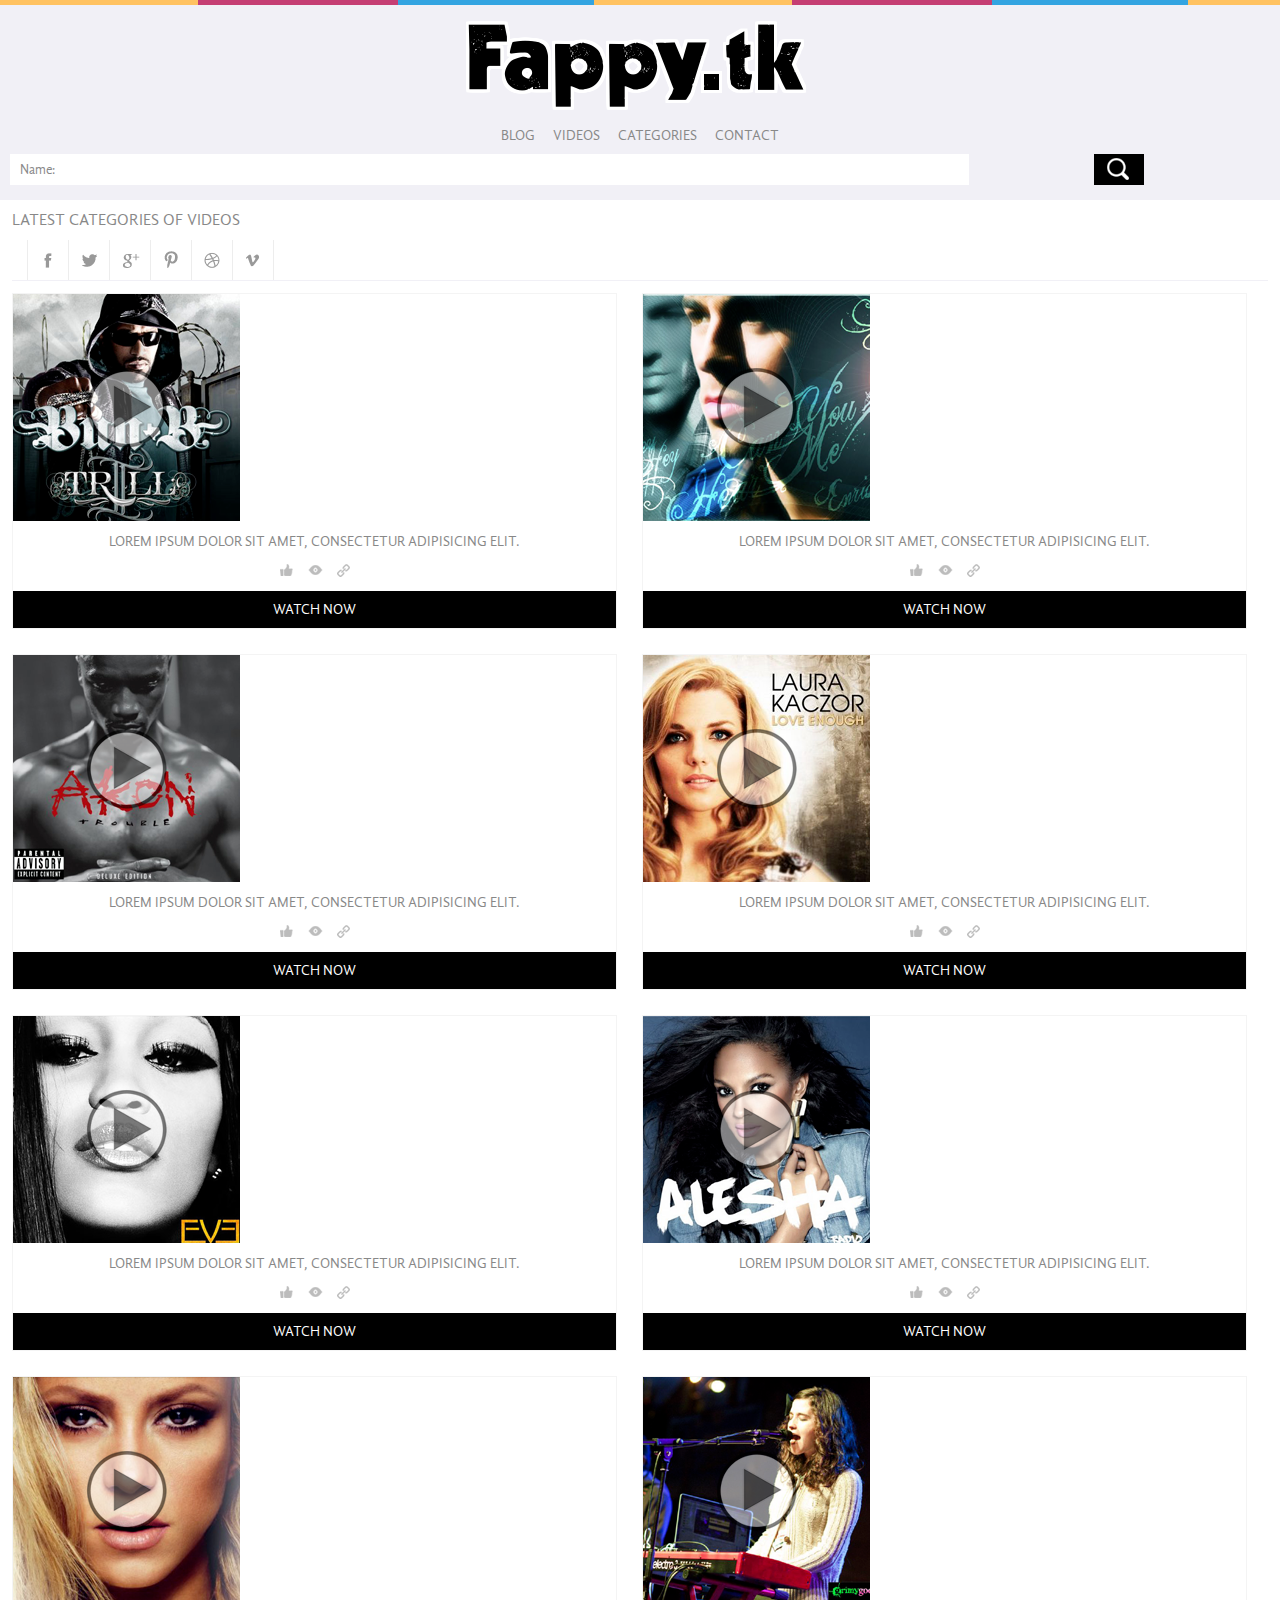
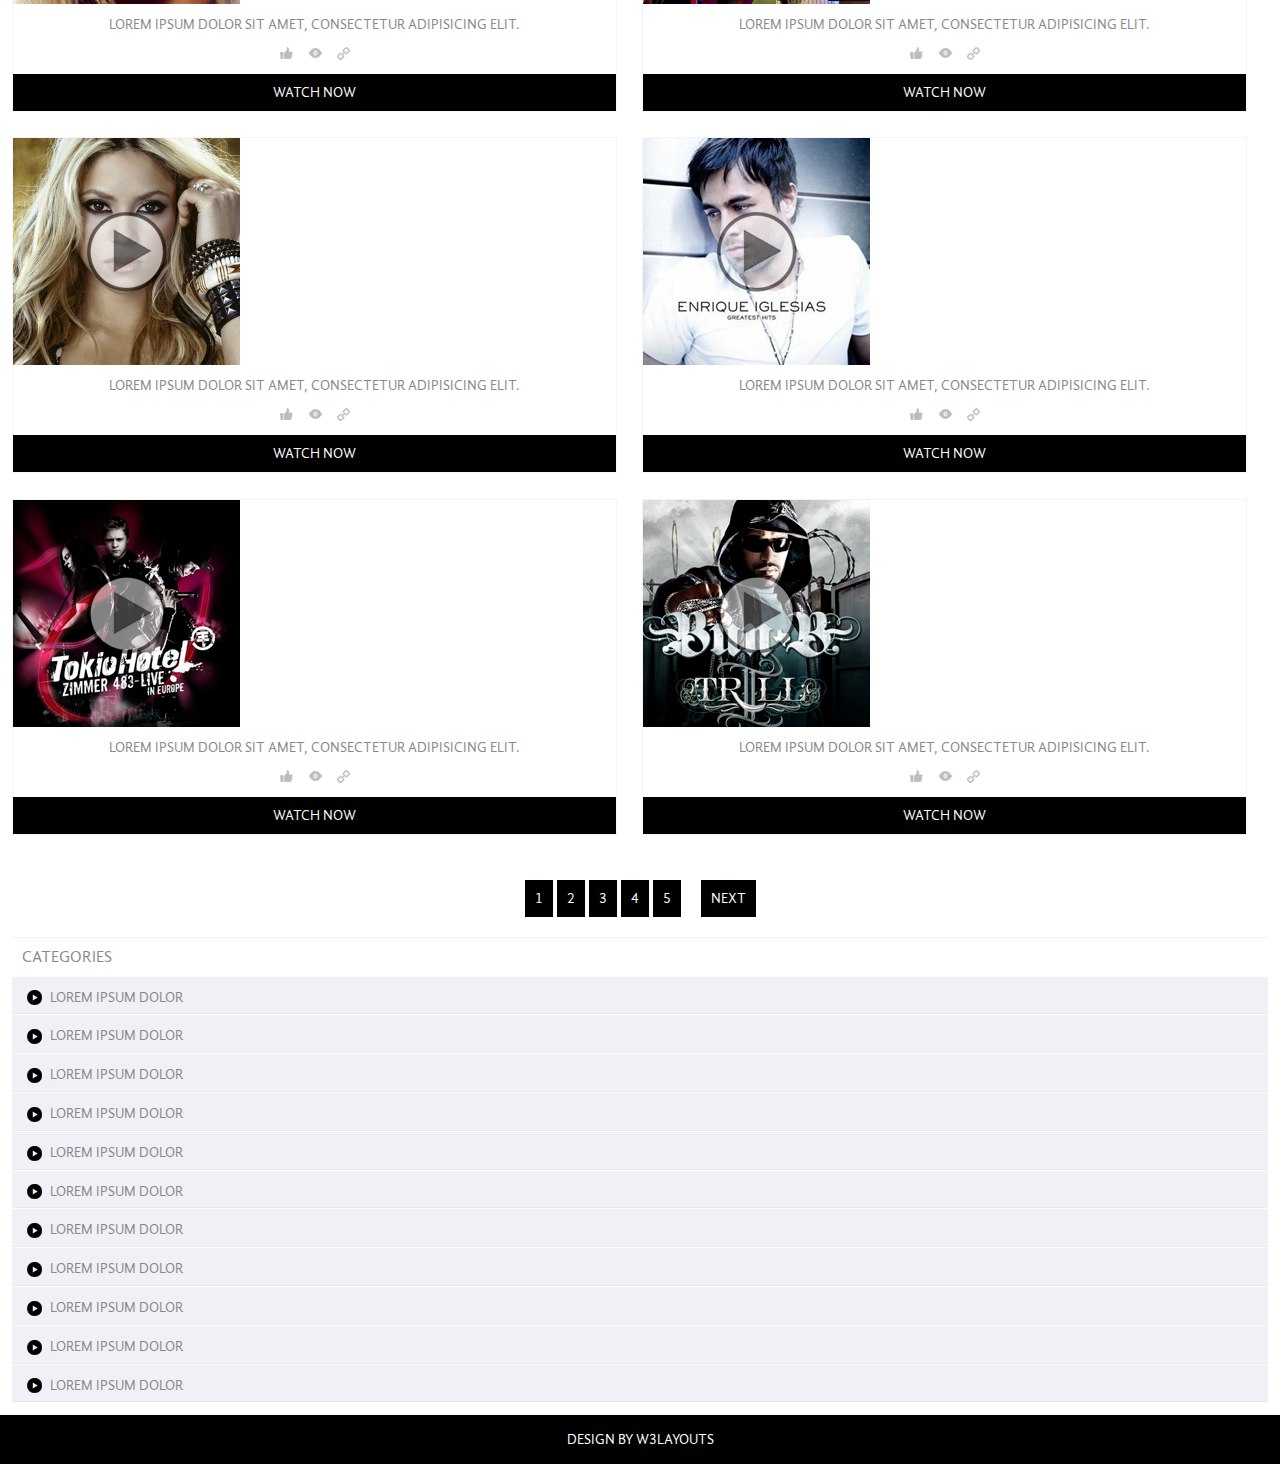
==== categories.html @ 50919459 "fix" ====
<!--
Author: W3layouts
Author URL: http://w3layouts.com
License: Creative Commons Attribution 3.0 Unported
License URL: http://creativecommons.org/licenses/by/3.0/
-->
<!DOCTYPE HTML>
	<head>
		<title>Videos website for Iphone, Android, Smartphone Mobile Website Template | Categories :: w3layouts</title>
		<link href="smartphone/css/style.css" rel="stylesheet" type="text/css"  media="all" />
		<meta name="viewport" content="width=device-width, initial-scale=1, maximum-scale=1">
		<script type="application/x-javascript"> addEventListener("load", function() { setTimeout(hideURLbar, 0); }, false); function hideURLbar(){ window.scrollTo(0,1); } </script>
		</script>
	</head>
	<body>
		<!---start-wrap---->
			<!---start-header---->
			<div class="header">
				<div class="wrap">
				<!---start-logo---->
				<div class="logo">
					<a href="index.html"><img src="smartphone/images/logo.png" title="logo" /></a>
				</div>
				<!---End-logo---->
				<!---start-top-menu-search---->
				<div class="top-menu">
					<div class="top-nav">
						<ul>
							<li><a href="#">Blog</a></li>
							<li><a href="#">Videos</a></li>
							<li><a href="categories.html">Categories</a></li>
							<li><a href="contact.html">Contact</a></li>
						</ul>
					</div>
					<div class="search">
						<form>
							<input type="text" class="textbox" value="Name:" onfocus="this.value = '';" onblur="if (this.value == '') {this.value = 'Name';}">
							<input type="submit" value=" " />
						</form>
					</div>
					<div class="clear"> </div>
				</div>
				<div class="clear"> </div>
				<!---End-top-menu-search---->
			</div>
			<!---End-header---->
		</div>
		<div class="clear"> </div>
		<!---start-content---->
		<div class="main-content">
			<div class="wrap">
			<div class="right-content">
				<div class="right-content-heading">
					<div class="right-content-heading-left">
						<h3>Latest Categories of videos</h3>
					</div>
					<div class="right-content-heading-right">
						<div class="social-icons">
			                <ul>
			                    <li><a class="facebook" href="#" target="_blank"> </a></li>
			                    <li><a class="twitter" href="#" target="_blank"></a></li>
			                    <li><a class="googleplus" href="#" target="_blank"></a></li>
			                    <li><a class="pinterest" href="#" target="_blank"></a></li>
			                    <li><a class="dribbble" href="#" target="_blank"></a></li>
			                    <li><a class="vimeo" href="#" target="_blank"></a></li>
			                </ul>
					</div>
					</div>
					<div class="clear"> </div>
				</div>
				<div class="content-grids">
					<div class="content-grid">
						<a href="singlepage.html"><img src="smartphone/images/gridallbum1.png" title="allbum-name" /></a>
						<h3>Lorem ipsum dolor sit amet, consectetur adipisicing elit.</h3>
						<ul>
							<li><a href="#"><img src="smartphone/images/likes.png" title="image-name" /></a></li>
							<li><a href="#"><img src="smartphone/images/views.png" title="image-name" /></a></li>
							<li><a href="#"><img src="smartphone/images/link.png" title="image-name" /></a></li>
						</ul>
						<a class="button" href="singlepage.html">Watch now</a>
					</div>
					<div class="content-grid last-grid">
						<a href="singlepage.html"><img src="smartphone/images/gridallbum2.png" title="allbum-name" /></a>
						<h3>Lorem ipsum dolor sit amet, consectetur adipisicing elit.</h3>
						<ul>
							<li><a href="#"><img src="smartphone/images/likes.png" title="image-name" /></a></li>
							<li><a href="#"><img src="smartphone/images/views.png" title="image-name" /></a></li>
							<li><a href="#"><img src="smartphone/images/link.png" title="image-name" /></a></li>
						</ul>
						<a class="button" href="singlepage.html">Watch now</a>
					</div>
					<div class="content-grid">
						<a href="singlepage.html"><img src="smartphone/images/gridallbum3.png" title="allbum-name" /></a>
						<h3>Lorem ipsum dolor sit amet, consectetur adipisicing elit.</h3>
						<ul>
							<li><a href="#"><img src="smartphone/images/likes.png" title="image-name" /></a></li>
							<li><a href="#"><img src="smartphone/images/views.png" title="image-name" /></a></li>
							<li><a href="#"><img src="smartphone/images/link.png" title="image-name" /></a></li>
						</ul>
						<a class="button" href="singlepage.html">Watch now</a>
					</div>
					<div class="content-grid last-grid">
						<a href="singlepage.html"><img src="smartphone/images/gridallbum4.png" title="allbum-name" /></a>
						<h3>Lorem ipsum dolor sit amet, consectetur adipisicing elit.</h3>
						<ul>
							<li><a href="#"><img src="smartphone/images/likes.png" title="image-name" /></a></li>
							<li><a href="#"><img src="smartphone/images/views.png" title="image-name" /></a></li>
							<li><a href="#"><img src="smartphone/images/link.png" title="image-name" /></a></li>
						</ul>
						<a class="button" href="singlepage.html">Watch now</a>
					</div>
					<div class="content-grid">
						<a href="singlepage.html"><img src="smartphone/images/gridallbum5.png" title="allbum-name" /></a>
						<h3>Lorem ipsum dolor sit amet, consectetur adipisicing elit.</h3>
						<ul>
							<li><a href="#"><img src="smartphone/images/likes.png" title="image-name" /></a></li>
							<li><a href="#"><img src="smartphone/images/views.png" title="image-name" /></a></li>
							<li><a href="#"><img src="smartphone/images/link.png" title="image-name" /></a></li>
						</ul>
						<a class="button" href="singlepage.html">Watch now</a>
					</div>
					<div class="content-grid last-grid">
						<a href="singlepage.html"><img src="smartphone/images/gridallbum6.png" title="allbum-name" /></a>
						<h3>Lorem ipsum dolor sit amet, consectetur adipisicing elit.</h3>
						<ul>
							<li><a href="#"><img src="smartphone/images/likes.png" title="image-name" /></a></li>
							<li><a href="#"><img src="smartphone/images/views.png" title="image-name" /></a></li>
							<li><a href="#"><img src="smartphone/images/link.png" title="image-name" /></a></li>
						</ul>
						<a class="button" href="singlepage.html">Watch now</a>
					</div>
					<div class="content-grid">
						<a href="singlepage.html"><img src="smartphone/images/gridallbum7.png" title="allbum-name" /></a>
						<h3>Lorem ipsum dolor sit amet, consectetur adipisicing elit.</h3>
						<ul>
							<li><a href="#"><img src="smartphone/images/likes.png" title="image-name" /></a></li>
							<li><a href="#"><img src="smartphone/images/views.png" title="image-name" /></a></li>
							<li><a href="#"><img src="smartphone/images/link.png" title="image-name" /></a></li>
						</ul>
						<a class="button" href="singlepage.html">Watch now</a>
					</div>
					<div class="content-grid last-grid">
						<a href="singlepage.html"><img src="smartphone/images/gridallbum8.png" title="allbum-name" /></a>
						<h3>Lorem ipsum dolor sit amet, consectetur adipisicing elit.</h3>
						<ul>
							<li><a href="#"><img src="smartphone/images/likes.png" title="image-name" /></a></li>
							<li><a href="#"><img src="smartphone/images/views.png" title="image-name" /></a></li>
							<li><a href="#"><img src="smartphone/images/link.png" title="image-name" /></a></li>
						</ul>
						<a class="button" href="singlepage.html">Watch now</a>
					</div>
					<div class="content-grid">
						<a href="singlepage.html"><img src="smartphone/images/gridallbum9.png" title="allbum-name" /></a>
						<h3>Lorem ipsum dolor sit amet, consectetur adipisicing elit.</h3>
						<ul>
							<li><a href="#"><img src="smartphone/images/likes.png" title="image-name" /></a></li>
							<li><a href="#"><img src="smartphone/images/views.png" title="image-name" /></a></li>
							<li><a href="#"><img src="smartphone/images/link.png" title="image-name" /></a></li>
						</ul>
						<a class="button" href="singlepage.html">Watch now</a>
					</div>
					<div class="content-grid last-grid">
						<a href="singlepage.html"><img src="smartphone/images/gridallbum10.png" title="allbum-name" /></a>
						<h3>Lorem ipsum dolor sit amet, consectetur adipisicing elit.</h3>
						<ul>
							<li><a href="#"><img src="smartphone/images/likes.png" title="image-name" /></a></li>
							<li><a href="#"><img src="smartphone/images/views.png" title="image-name" /></a></li>
							<li><a href="#"><img src="smartphone/images/link.png" title="image-name" /></a></li>
						</ul>
						<a class="button" href="singlepage.html">Watch now</a>
					</div>
					<div class="content-grid">
						<a href="singlepage.html"><img src="smartphone/images/gridallbum11.png" title="allbum-name" /></a>
						<h3>Lorem ipsum dolor sit amet, consectetur adipisicing elit.</h3>
						<ul>
							<li><a href="#"><img src="smartphone/images/likes.png" title="image-name" /></a></li>
							<li><a href="#"><img src="smartphone/images/views.png" title="image-name" /></a></li>
							<li><a href="#"><img src="smartphone/images/link.png" title="image-name" /></a></li>
						</ul>
						<a class="button" href="singlepage.html">Watch now</a>
					</div>
					<div class="content-grid last-grid">
						<a href="singlepage.html"><img src="smartphone/images/gridallbum1.png" title="allbum-name" /></a>
						<h3>Lorem ipsum dolor sit amet, consectetur adipisicing elit.</h3>
						<ul>
							<li><a href="#"><img src="smartphone/images/likes.png" title="image-name" /></a></li>
							<li><a href="#"><img src="smartphone/images/views.png" title="image-name" /></a></li>
							<li><a href="#"><img src="smartphone/images/link.png" title="image-name" /></a></li>
						</ul>
						<a class="button" href="singlepage.html">Watch now</a>
					</div>
					<div class="clear"> </div>
					<!---start-pagenation----->
					<div class="pagenation">
						<ul>
							<li><a href="#">1</a></li>
							<li><a href="#">2</a></li>
							<li><a href="#">3</a></li>
							<li><a href="#">4</a></li>
							<li><a href="#">5</a></li>
							<li><a href="#">Next</a></li>
						</ul>
					</div>
					<div class="clear"> </div>
					<!---End-pagenation----->
				</div>
			</div>
			<div class="clear"> </div>
			<div class="left-sidebar">
				<div class="sidebar-boxs">
					<div class="clear"> </div>
					<div class="type-videos">
						<h3>Categories</h3>
						<ul>
							<li><a href="#">Lorem ipsum dolor</a></li>
							<li><a href="#">Lorem ipsum dolor</a></li>
							<li><a href="#">Lorem ipsum dolor</a></li>
							<li><a href="#">Lorem ipsum dolor</a></li>
							<li><a href="#">Lorem ipsum dolor</a></li>
							<li><a href="#">Lorem ipsum dolor</a></li>
							<li><a href="#">Lorem ipsum dolor</a></li>
							<li><a href="#">Lorem ipsum dolor</a></li>
							<li><a href="#">Lorem ipsum dolor</a></li>
							<li><a href="#">Lorem ipsum dolor</a></li>
							<li><a href="#">Lorem ipsum dolor</a></li>
						</ul>
					</div>
				</div>
			</div>
			<div class="clear"> </div>
			</div>
		</div>
		<div class="clear"> </div>
		<!---End-content---->
		<!---start-copy-right---->
		<div class="copy-right">
			<p>Design by <a href="http://w3layouts.com/">W3layouts</a></p>
		</div>
		<!---End-copy-right---->
		<!---End-wrap---->
	</body>
</html>
---- smartphone/css/style.css ----
/* reset */
html,body,div,span,applet,object,iframe,h1,h2,h3,h4,h5,h6,p,blockquote,pre,a,abbr,acronym,address,big,cite,code,del,dfn,em,img,ins,kbd,q,s,samp,small,strike,strong,sub,sup,tt,var,b,u,i,dl,dt,dd,ol,nav ul,nav li,fieldset,form,label,legend,table,caption,tbody,tfoot,thead,tr,th,td,article,aside,canvas,details,embed,figure,figcaption,footer,header,hgroup,menu,nav,output,ruby,section,summary,time,mark,audio,video{margin:0;padding:0;border:0;font-size:100%;font:inherit;vertical-align:baseline;}
article, aside, details, figcaption, figure,footer, header, hgroup, menu, nav, section {display: block;}
ol,ul{list-style:none;margin:0px;padding:0px;}
blockquote,q{quotes:none;}
blockquote:before,blockquote:after,q:before,q:after{content:'';content:none;}
table{border-collapse:collapse;border-spacing:0;}
/* start editing from here */
a{text-decoration:none;transition: 0.5s ease;
	-o-transition: 0.5s ease;
	-webkit-transition: 0.5s ease;}
.txt-rt{text-align:right;}/* text align right */
.txt-lt{text-align:left;}/* text align left */
.txt-center{text-align:center;}/* text align center */
.float-rt{float:right;}/* float right */
.float-lt{float:left;}/* float left */
.clear{clear:both;}/* clear float */
.pos-relative{position:relative;}/* Position Relative */
.pos-absolute{position:absolute;}/* Position Absolute */
.vertical-base{	vertical-align:baseline;}/* vertical align baseline */
.vertical-top{	vertical-align:top;}/* vertical align top */
nav.vertical ul li{	display:block;}/* vertical menu */
nav.horizontal ul li{	display: inline-block;}/* horizontal menu */
img{max-width:100%;}
/*end reset*/
@font-face {
    font-family: 'gandhi_sansregular';
    src: url('../fonts/GandhiSans-Regular-webfont.eot');
    src: url('../fonts/GandhiSans-Regular-webfont.eot?#iefix') format('embedded-opentype'),
         url('../fonts/GandhiSans-Regular-webfont.woff') format('woff'),
         url('../fonts/GandhiSans-Regular-webfont.ttf') format('truetype'),
         url('../fonts/GandhiSans-Regular-webfont.svg#gandhi_sansregular') format('svg');
    font-weight: normal;
    font-style: normal;

}
/*-----start-wrap----*/
.wrap{
}
/*---start-header----*/
.header{
	background: url(../images/header-border.png) repeat-x #F1F0F6;
	padding: 20px 0 15px 0;
}
.logo{
	text-align: center;
}
.top-menu{
	text-align: center;
}
.top-nav{
}
.top-nav ul li{
	display:inline-block;
}
.top-nav ul li a{
	font-family: 'gandhi_sansregular';
	color: #888;
	text-transform: uppercase;
	padding: 10px 7px;
	font-size: 0.875em;
	display: block;
	transition: 0.5s ease;
	-o-transition: 0.5s ease;
	-webkit-transition: 0.5s ease;
}
.top-nav ul li a:hover{
	color:#000;
}
.search{
	padding: 0px 10px;
}
.search input[type="text"]{
	width: 74.5%;
	padding: 8px 10px;
	float: left;
	border: 1px solid rgba(85, 85, 85, 0.15);
	border:none;
	outline:none;
	font-family: 'gandhi_sansregular';
	color: #888;
}
.search input[type="submit"]{
	background: url(../images/search-icon.png) no-repeat 46% 46% #000;
	padding: 8px 10px;
	width: 50px;
	cursor: pointer;
	border: none;
	transition: 0.5s ease;
	-o-transition: 0.5s ease;
	-webkit-transition: 0.5s ease;
	color: #FFF;
	outline: none;
	font-family: 'gandhi_sansregular';
	text-transform: uppercase;
}
.search input[type="submit"]:hover{
	color:#888;
}
/*---album-rating-----*/
.rate, .rate b, .rate a {
	 width: 80%;
	 height: 20px;
	 overflow: hidden;
	 background: url(../images/star.gif);
}
.rate{
	margin:10px 0;
}
.rate b {
	 float: left;
	 margin-bottom: -100%;
}
.rate a {
	 float: right;
	 margin-left: -80px;
	 text-indent: -1000%;
}
.rate a:hover {
 	background-color:#888;
}
/*---start-main-content----*/
.main-content {
	padding:0 12px 12px 12px;
}
/*---start-main-content----*/
.left-sidebar{
}
.sidebar-box h3{
	font-family: 'gandhi_sansregular';
	color: #888;
	text-transform: uppercase;
	padding: 10px 10px 10px 0;
	display: block;
	border: 1px solid #F1F0F6;
	font-size: 0.875em;
	border-top: none;
	border-left: none;
	border-right: none;
	line-height: 1.5em;
}
.sidebar-box h2{
	font-family: 'gandhi_sansregular';
	color: #888;
	text-transform: uppercase;
	padding: 10px 10px 10px 0;
	display: block;
	font-size: 1em;
}
.sidebar-box ul li{
	display:block;
	padding:5px 0;
	font-family: 'gandhi_sansregular';
	color: #888;
	cursor:pointer;
}
.sidebar-box input[type="button"]{
	padding: 15px 20px;
	background: #000;
	transition: 0.5s ease;
	-o-transition: 0.5s ease;
	-webkit-transition: 0.5s ease;
	color: #FFF;
	font-family: 'gandhi_sansregular';
	border: none;
	outline: none;
	cursor: pointer;
	font-size: 1em;
	text-transform: uppercase;
	display: block;
	width: 100%;
}
.sidebar-box input[type="button"]:hover{
	color:#888;
}
.sidebar-box ul {
	padding: 10px 0 10px 22px;
}
.sidebar-box p{
	color:#888;
	font-family: 'gandhi_sansregular';
	font-size:0.875em;
	line-height:1.5em;
	padding: 10px 5px;
}
/*---start-type-videos----*/
.type-videos ul li{
	display:block;
}
.type-videos ul li a:before{
	content: url(../images/marker2.png);
	padding: 0px 8px 0px 5px;
	vertical-align: sub;
}
.type-videos ul li a{
	color: #888;
	font-family: 'gandhi_sansregular';
	font-size: 0.875em;
	line-height: 1.5em;
	padding: 10px 10px 2px 10px;
	display: block;
	background: #F1F0F6;
	margin: 1px 0;
	border-bottom: 1px solid rgba(85, 85, 85, 0.05);
	text-transform: uppercase;
	transition: 0.5s ease;
	-o-transition: 0.5s ease;
	-webkit-transition: 0.5s ease;
}
.type-videos ul li img{
	vertical-align:middle;
}
.type-videos ul li a:hover{
	color: #888;
	background: #E6E6E6;
}
.type-videos h3{
	font-family: 'gandhi_sansregular';
	color: #888;
	text-transform: uppercase;
	padding: 10px;
	display: block;
	border: 1px solid #F1F0F6;
	font-size: 1em;
	border-left:none;
	border-right: none;
	border-bottom:none;
}
/*-----right-content-----*/
.right-content{
}
.content-grid{
	width: 48%;
	float: left;
	text-align: center;
	border: 1px solid rgba(235, 235, 235, 0.53);
	box-shadow: 0px 0px 10px rgba(255, 255, 255, 0.35);
	margin-right:2%;
	margin-bottom:2%;
}
.last-grid{
	margin-right:0px;
}
.content-grid img{
	display:block;
}
.content-grid h3{
	font-family: 'gandhi_sansregular';
	color: #888;
	text-transform: uppercase;
	padding: 10px 0;
	display: block;
	line-height: 1.5em;
	font-size: 0.875em;
}
.content-grid ul li{
	display:inline-block;
}
.content-grid img{
	display:block;
	transition: 0.5s ease;
	-o-transition: 0.5s ease;
	-webkit-transition: 0.5s ease;
}
.content-grid:hover  img{
	-webkit-filter: grayscale(100%);
	opacity: 5;
	transition: all 300ms!important;
	-webkit-transition: all 300ms!important;
	-moz-transition: all 300ms!important;
}
.content-grid ul li a{
	padding:0 5px;
	display:block;
}
.button{
	background: #000;
	padding: 10px;
	cursor: pointer;
	border: none;
	transition: 0.5s ease;
	-o-transition: 0.5s ease;
	-webkit-transition: 0.5s ease;
	color: #FFF;
	outline: none;
	font-family: 'gandhi_sansregular';
	text-transform: uppercase;
	display: block;
	margin: 10px 0 0 0;
	font-size: 0.875em;
}
.button:hover{
	color:#888;
}
/*---top-social-icons-----*/
.social-icons li a {
	height: 40px;
	width: 40px;
	display:block;
	text-indent: -9999px;
	background: transparent url(../images/social-icons.png);
}
.contact-info1 {
	font-family: Montserrat;
	font-weight: 700;
	color: #eee;
}
.social-icons li:first-child {
	border-left: 1px solid rgba(231, 231, 231, 0.73);
}
.social-icons ul li:first-child, ol li:first-child {
	margin-top: 0px;
}
.social-icons li {
	float: left;
	width: 40px;
	height: 40px;
	border-right: 1px solid rgba(231, 231, 231, 0.73);
	background: none;
	padding: 0px;
	margin: 0;
}
.social-icons a.facebook:hover {
	background-position: 0px bottom;
}
.social-icons a.facebook {
	background-position: 0px top;
}
.social-icons li a {
	height: 40px;
	width: 40px;
	display: block;
	text-indent: -9999px;
	background: transparent url(../images/social-icons.png);
}
.social-icons a.twitter {
	background-position: -40px top;
}
.social-icons a.twitter:hover {
	background-position: -40px bottom;
}
.social-icons a.googleplus {
	background-position: -440px top;
}
.social-icons a.googleplus:hover {
	background-position: -440px bottom;
}
.social-icons a.pinterest {
	background-position: -480px top;
}
.social-icons a.pinterest:hover {
	background-position: -480px bottom;
}
.social-icons a.dribbble {
	background-position: -160px top;
}
.social-icons a.dribbble:hover {
	background-position: -160px bottom;
}
.social-iconst a.dribbble:hover {
	background-position: -160px bottom;
}	
.social-icons a.vimeo {
	background-position: -120px top;
}
.social-icons a.vimeo:hover {
	background-position: -120px bottom;
}
.right-content-heading-left{
	padding: 11px 0;
}
.right-content-heading {
	border-bottom: 1px solid #F1F0F6;
	margin-bottom: 12px;
}
.right-content-heading-right{
	padding-left: 15px;
}
.right-content-heading-left h3{
	font-family: 'gandhi_sansregular';
	color: #888;
	text-transform: uppercase;
	display: block;
}
/*----start-pagenation-----*/
.pagenation{
	text-align: center;
	margin:20px 0;
}
.pagenation ul li{
	display:inline-block;
}
.pagenation ul li a{
	background: #000;
	padding: 10px;
	cursor: pointer;
	border: none;
	transition: 0.5s ease;
	-o-transition: 0.5s ease;
	-webkit-transition: 0.5s ease;
	color: #FFF;
	outline: none;
	font-family: 'gandhi_sansregular';
	text-transform: uppercase;
	display: block;
	font-size: 0.875em;
}
.pagenation ul li a:hover{
	color: #888;
}
.pagenation ul li:last-child{
	padding-left:1em;
}
/*---start-copyright-----*/
.copy-right{
	padding:1em 0;
	background:#000;
	text-align:center;	
}
.copy-right p{
	background: #000;
	color: #FFF;
	outline: none;
	font-family: 'gandhi_sansregular';
	text-transform: uppercase;
	font-size: 0.875em;
}
.copy-right p a{
	background: #000;
	transition: 0.5s ease;
	-o-transition: 0.5s ease;
	-webkit-transition: 0.5s ease;
	color: #FFF;
	outline: none;
	font-family: 'gandhi_sansregular';
	text-transform: uppercase;
	font-size: 1em;
}
.copy-right p a:hover{
	color:#888;
}
/*---sigle-page----*/
/*---single-page-----*/
.title ul li{
	display:inline-block;
}
.title h3,.title h4{
	color: #888;
	font-family: 'gandhi_sansregular';
	font-size: 1em;
	line-height: 1.5em;
	padding-bottom: 10px;
}
.title h4{
	font-size:1em;
}
.title ul{
	padding-bottom:10px;
}
.title ul li a{
	color:rgb(155, 155, 155);
	font-family: 'gandhi_sansregular';
	font-size:0.9em;
	padding: 0px 3px;
}
.title ul li img{
	vertical-align:middle;
	margin:0px 3px;
}
.title ul li a:hover{
	color:#888;
}
.video-details p,.video-details span{
	color: #888;
	font-family: 'gandhi_sansregular';
	font-size: 1em;
	line-height: 1.5em;
	padding-bottom: 10px;
}
.video-details p{
	padding: 0 0 7px 0px;
}
.video-details ul{
	padding:10px 0px;
}
.video-details p a{
	color:#888;
	font-family: 'gandhi_sansregular';
}
.tags li a{
	font-size: 0.9em;
	color: #888;
	font-family: 'gandhi_sansregular';
}
.tags ul li{
	display:inline-block;
}
.tags h3{
	color: rgb(155, 155, 155);
	font-family: 'gandhi_sansregular';
	font-size: 0.9em;
	text-transform:uppercase;
}
.other-links ul li{
	line-height:1.8em;
}
.related-videos h6{
	font-size:1em;
	font-family: 'gandhi_sansregular';
	padding-top: 4px;
	padding-bottom: 4px;
	color:rgb(155, 155, 155);
	padding: 15px 0px 10px 0px;
	border-bottom: 1px dashed rgb(201, 201, 201);
}
.video-inner span{
	position: absolute;
	right: -10px;
	bottom: 15px;
	background: rgba(58, 58, 58, 0.61);
	padding: 7px 20px;
	font-family: 'gandhi_sansregular';
	color: #fff;
}
.viwes {
	padding: 11px 0px 0 0;
}	
.video-inner img{
	background: #fff;
	padding: 10px;
	box-shadow: 0px 0px 10px rgb(228, 228, 228);
}
.video-inner{
	position:relative;
	width: 97.3%;
}
.shareon {
	width:100px;
	border:none;
}
/*----share-artical----*/
.share-artical h3{
	font-family: 'gandhi_sansregular';
	font-weight: 400;
	font-size: 24px;
	color: #626262;
	text-align: left;
	text-transform: none;
	padding: 14px 0;
}
.share-artical ul li{
	display:inline-block;
	padding: 0px 0px 10px 5px;
}
.share-artical ul li img{
	vertical-align: text-top;
	padding-right:7px;
}
.share-artical ul li a{
	color: #888;
	font-family: 'gandhi_sansregular';
	font-size: 1em;
}
.share-artical ul li a:hover{
	color:#000;
}
/*---comment-box----*/
.table-form{
	width:100%;
}
.table-form form input[type="text"]{
	border: 1px solid rgba(192, 192, 192, 0.22);
	outline: none;
	padding: 8px;
	margin-top: 23px;
	color:#888;
	overflow: hidden;
	width: 93%;
	display: block;
	font-family: 'gandhi_sansregular';
}
.table-form textarea{
	font-family: 'gandhi_sansregular';
	padding: 8px;
	margin-top: 25px;
	outline:none;
	color: #888;
	border: 1px solid rgba(192, 192, 192, 0.22);
	width: 93%;
	height:100px;
	resize: none;
}
.table-form a{
	font: 400 15px/1.2em Arial;
	color: #5a5a5a;
	padding: 11px 18px;
	background: #fff;
	text-decoration: none;
	text-shadow: none;
	border: 1px solid #e9e9e9;
	float: left;
	margin: 10px 0px 20px 0;
	display: block;
	font-family: 'gandhi_sansregular';
}
.table-form a:hover{
	background: #000;
	color: #fff;
	transition: all 0.3s;
}
.artical-commentbox h3{
	font-family: 'gandhi_sansregular';
	font-weight: 400;
	font-size: 24px;
	color: #626262;
	text-align: left;
	text-transform: none;
	padding-top: 14px;
	}
/*---start-contact----*/
/*  Contact Form  ============================================================================= */
.section {
	clear: both;
	padding: 0px;
	margin: 0px;
}
.group:before,
.group:after {
    content:"";
    display:table;
}
.group:after {
    clear:both;
}
.span_2_of_3  h3,
.span_1_of_3  h3 {
	font-family: 'gandhi_sansregular';
	font-weight: 400;
	font-size: 1.2em;
	color: #626262;
	text-align: left;
	text-transform: none;
	padding: 14px 0;
	text-transform: uppercase;
}
.contact-form{
	position:relative;
	padding-bottom:30px;
}
.contact-form span{
	display:block;
	font-size:0.8125em;
	color: #888;
	padding-bottom:5px;
	font-family: 'gandhi_sansregular';
}
.contact-form input[type="text"],.contact-form textarea{
		    padding:8px;
			display:block;
			width: 93%;
			border: none;
			outline:none;
			color:#464646;
			font-size:0.8125em;
			font-family:Arial, Helvetica, sans-serif;
			border: 1px solid rgba(192, 192, 192, 0.22);
			-webkit-appearance:none;
}
.contact-form textarea{
		resize:none;
		height:120px;		
}
.contact-form input[type="submit"]{
	font: 400 15px/1.2em Arial;
	color: #5a5a5a;
	padding: 11px 18px;
	background: #fff;
	text-decoration: none;
	text-shadow: none;
	border: 1px solid #e9e9e9;
	float: left;
	margin: 10px 0 20px 0;
	display: block;
	font-family: 'gandhi_sansregular';
	cursor:pointer;
	transition: 0.5s ease;
	-o-transition: 0.5s ease;
	-webkit-transition: 0.5s ease;
}
.contact-form input[type="submit"]:hover{
	background: #000;
	color: #fff;
	transition: all 0.3s;
}
.contact-form input[type="submit"]:active{
	background: #000;
	color: #fff;
	transition: all 0.3s;
}
.company_address p{
	color: #888;
	font-family: 'gandhi_sansregular';
	font-size: 1em;
	line-height: 1.5em;
}
.company_address p span{
	text-decoration:underline;
	color:#333;
	cursor:pointer;
}
.map{
	margin-bottom:15px;
}
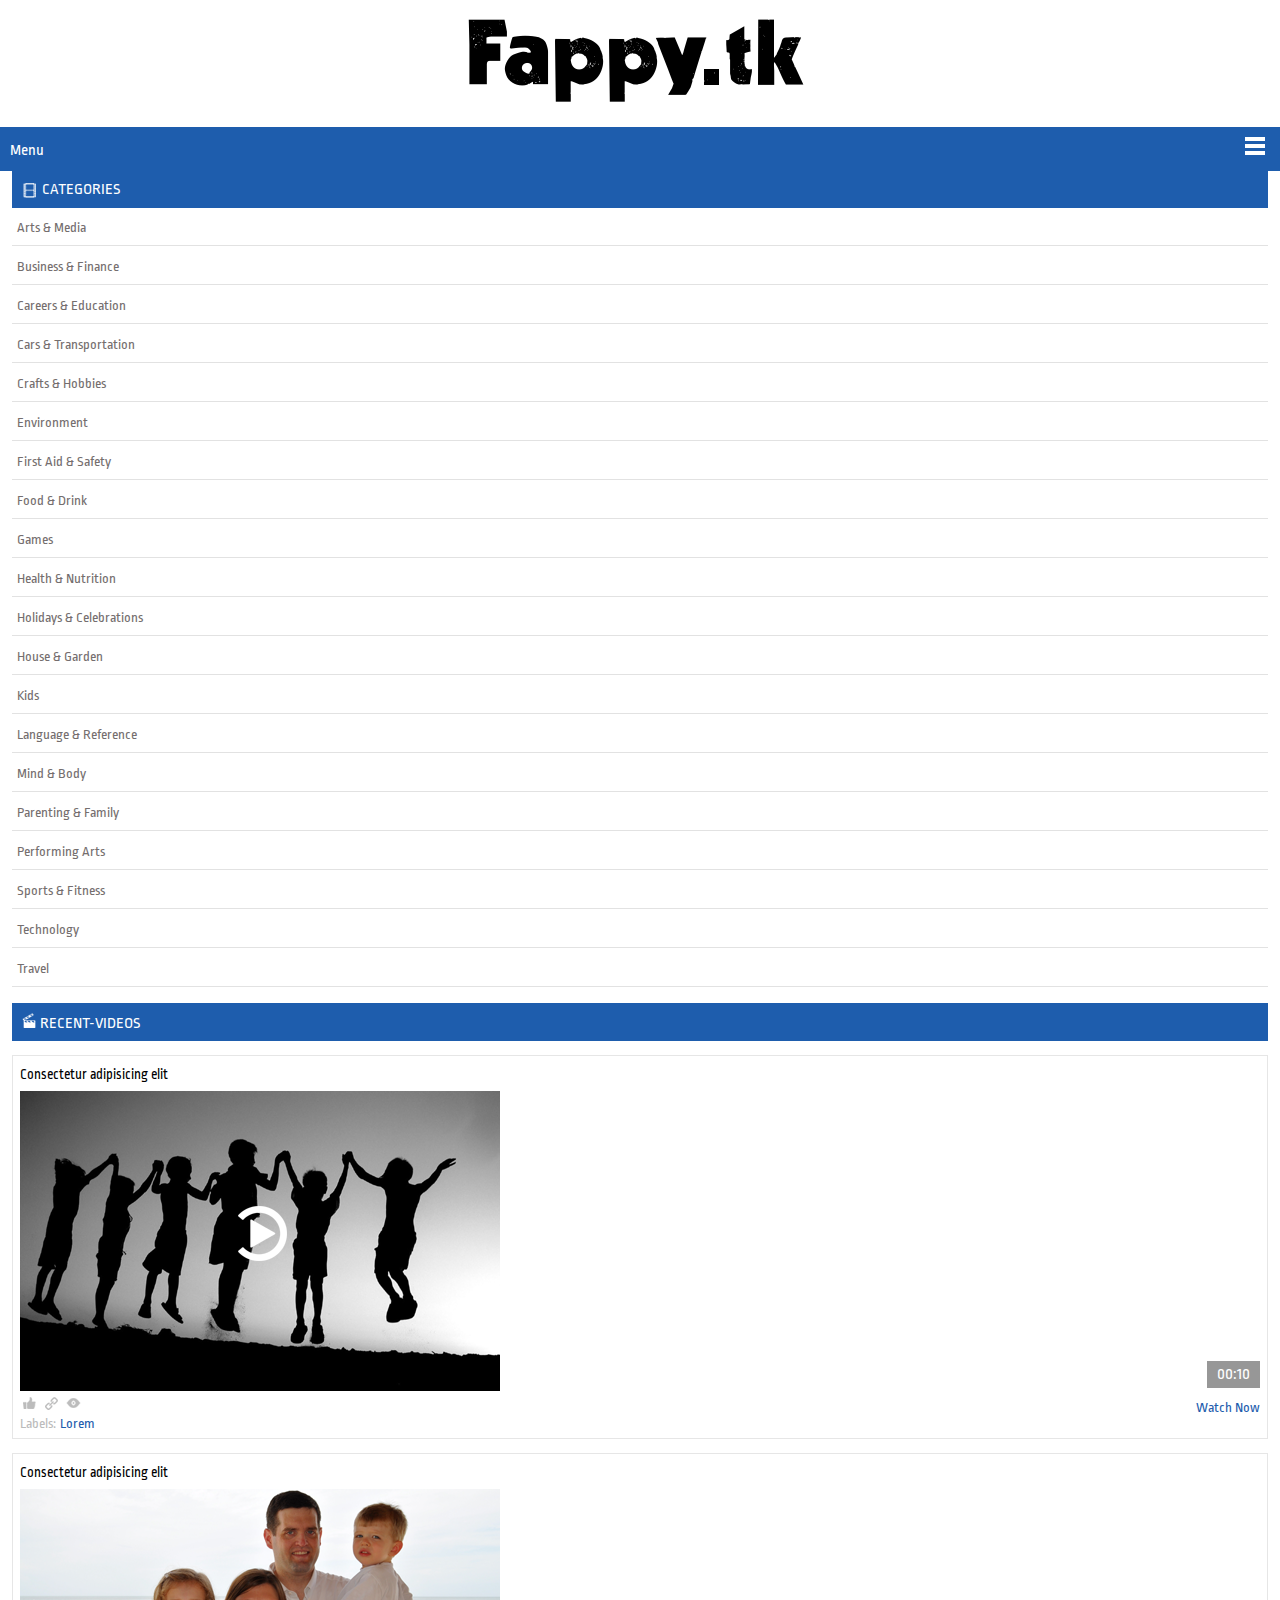
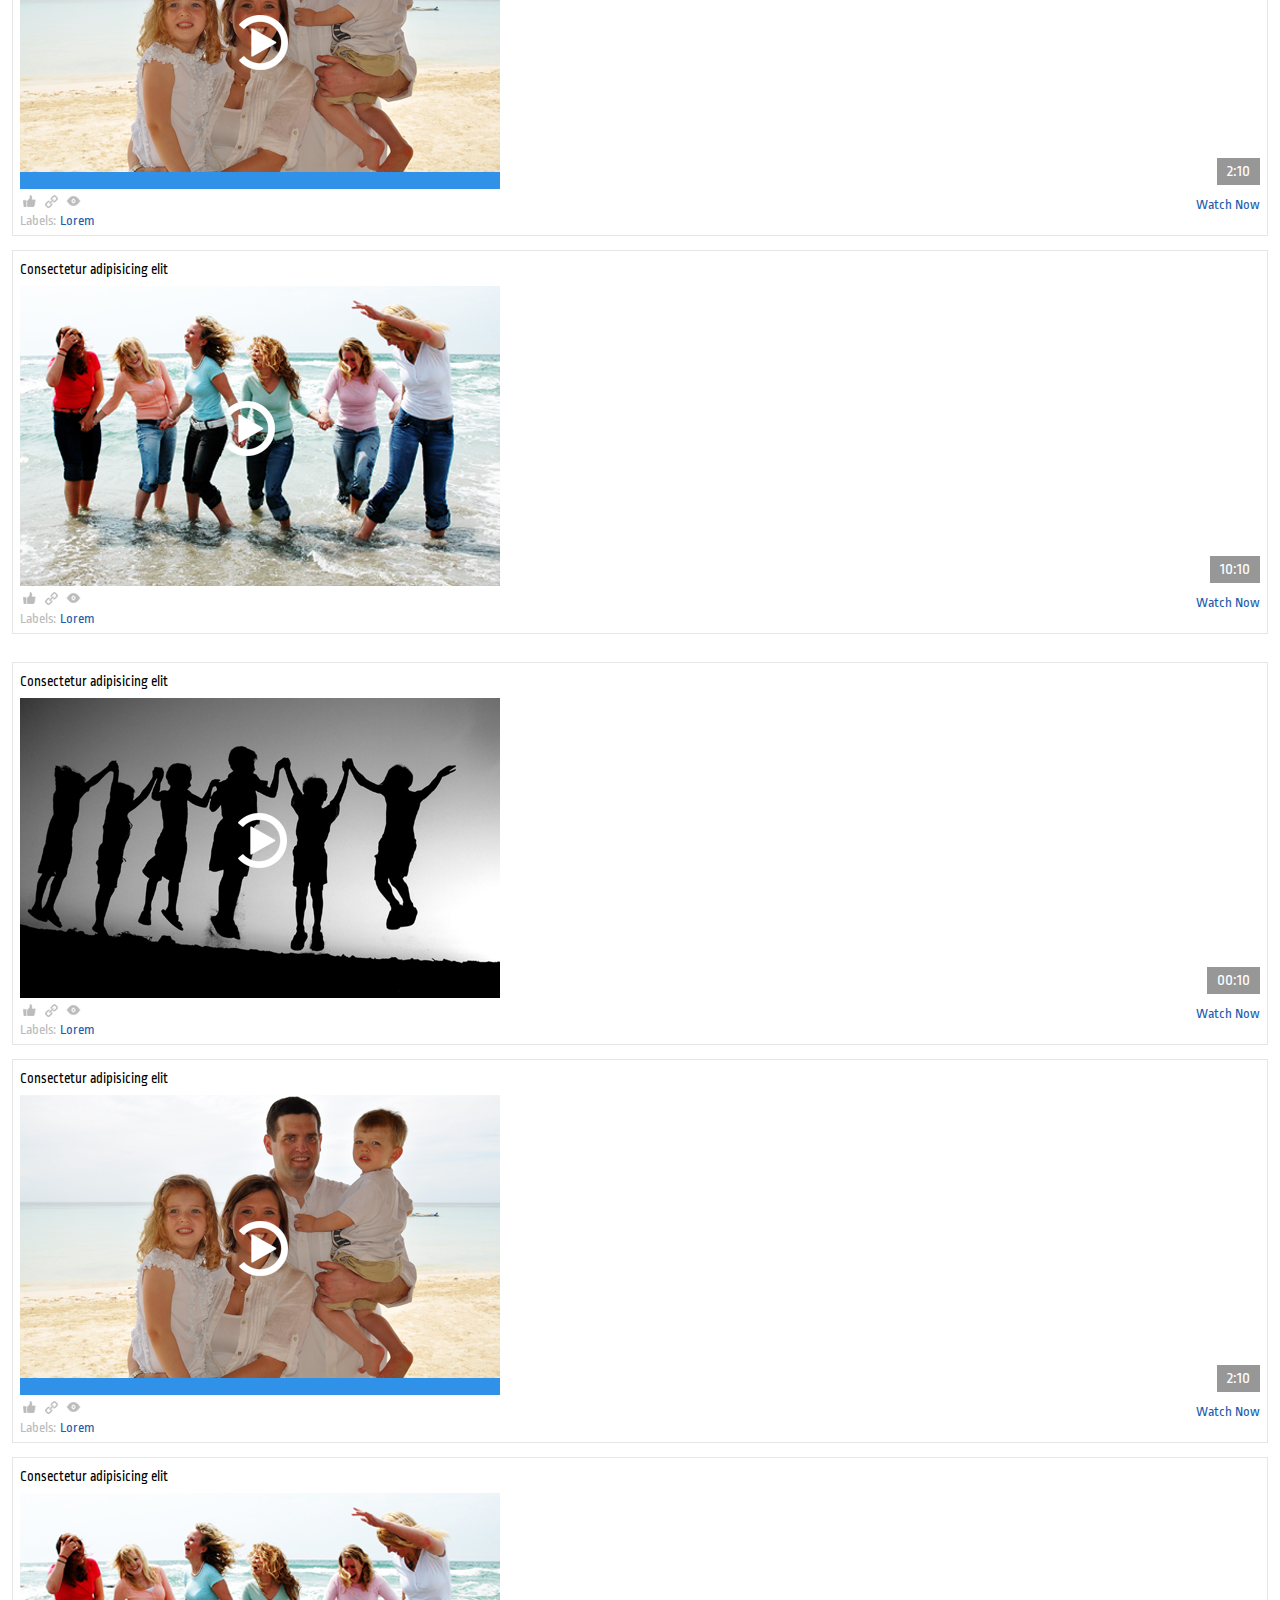
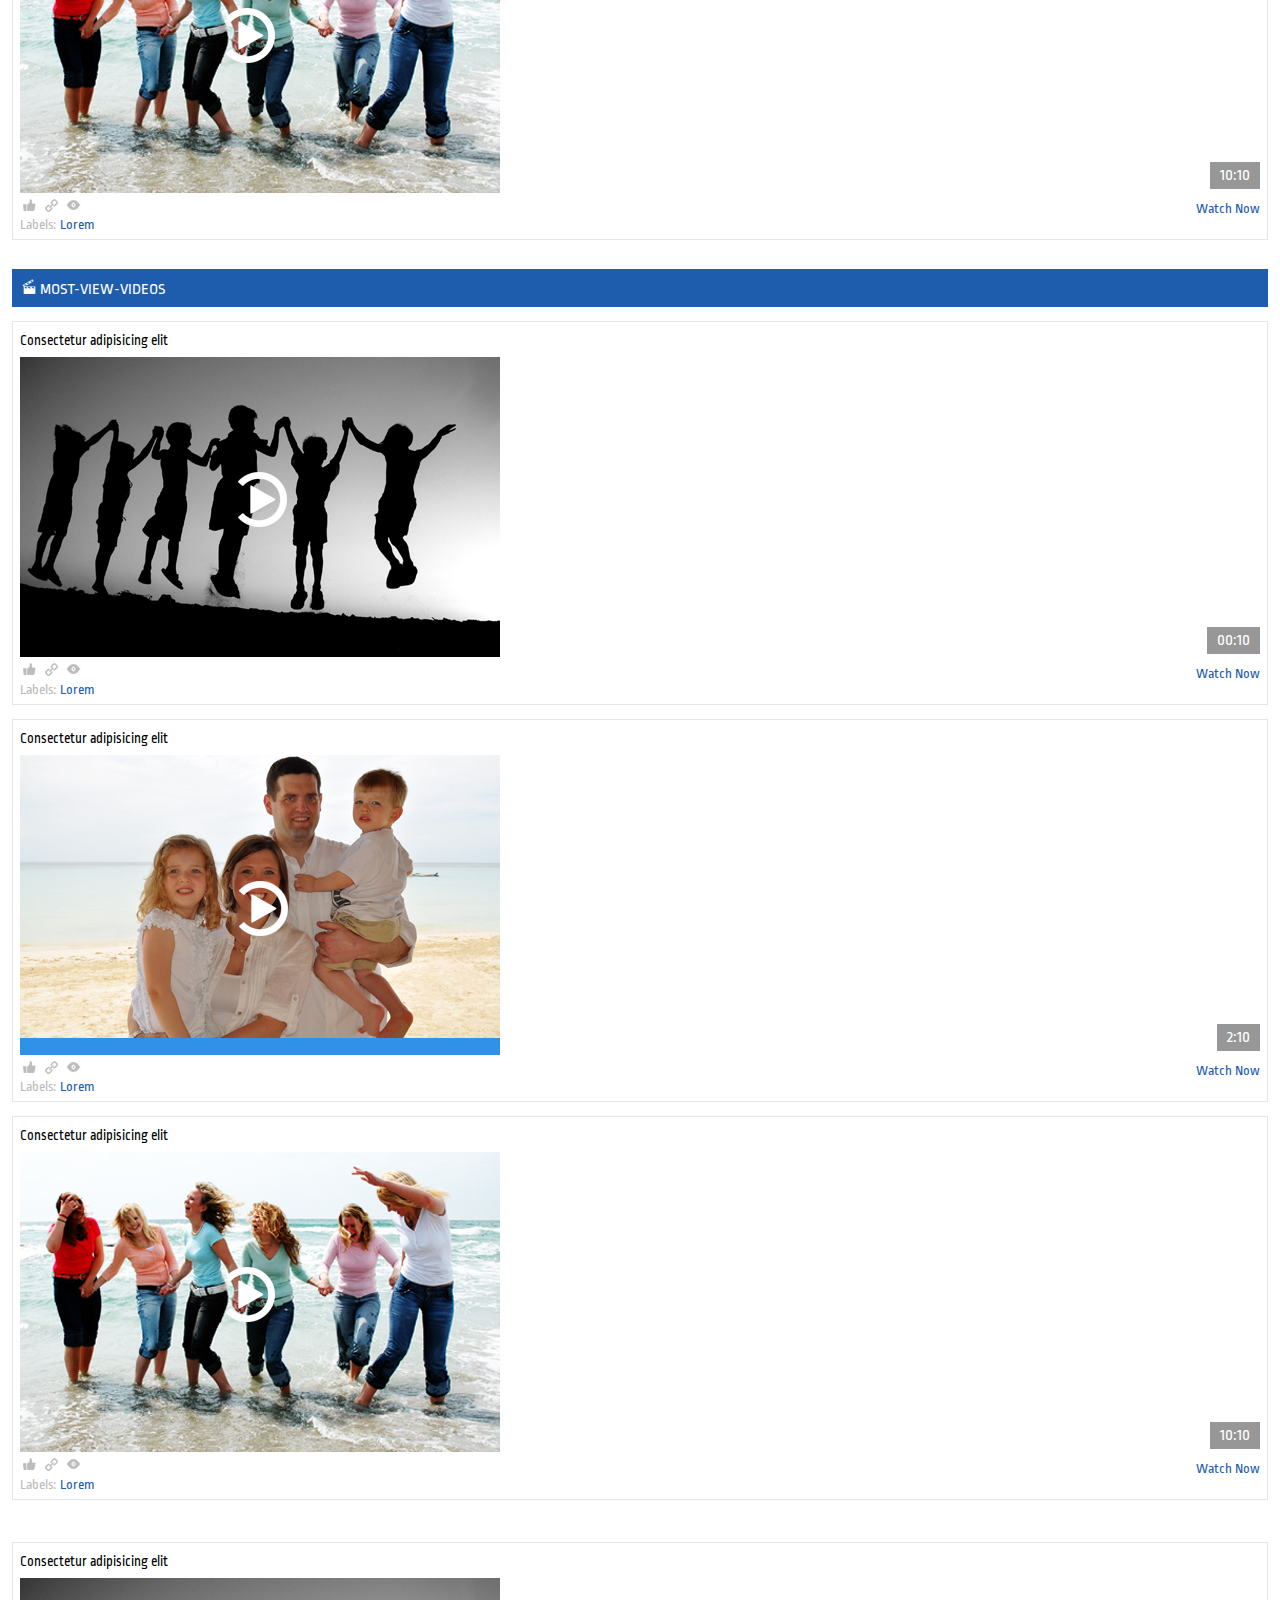
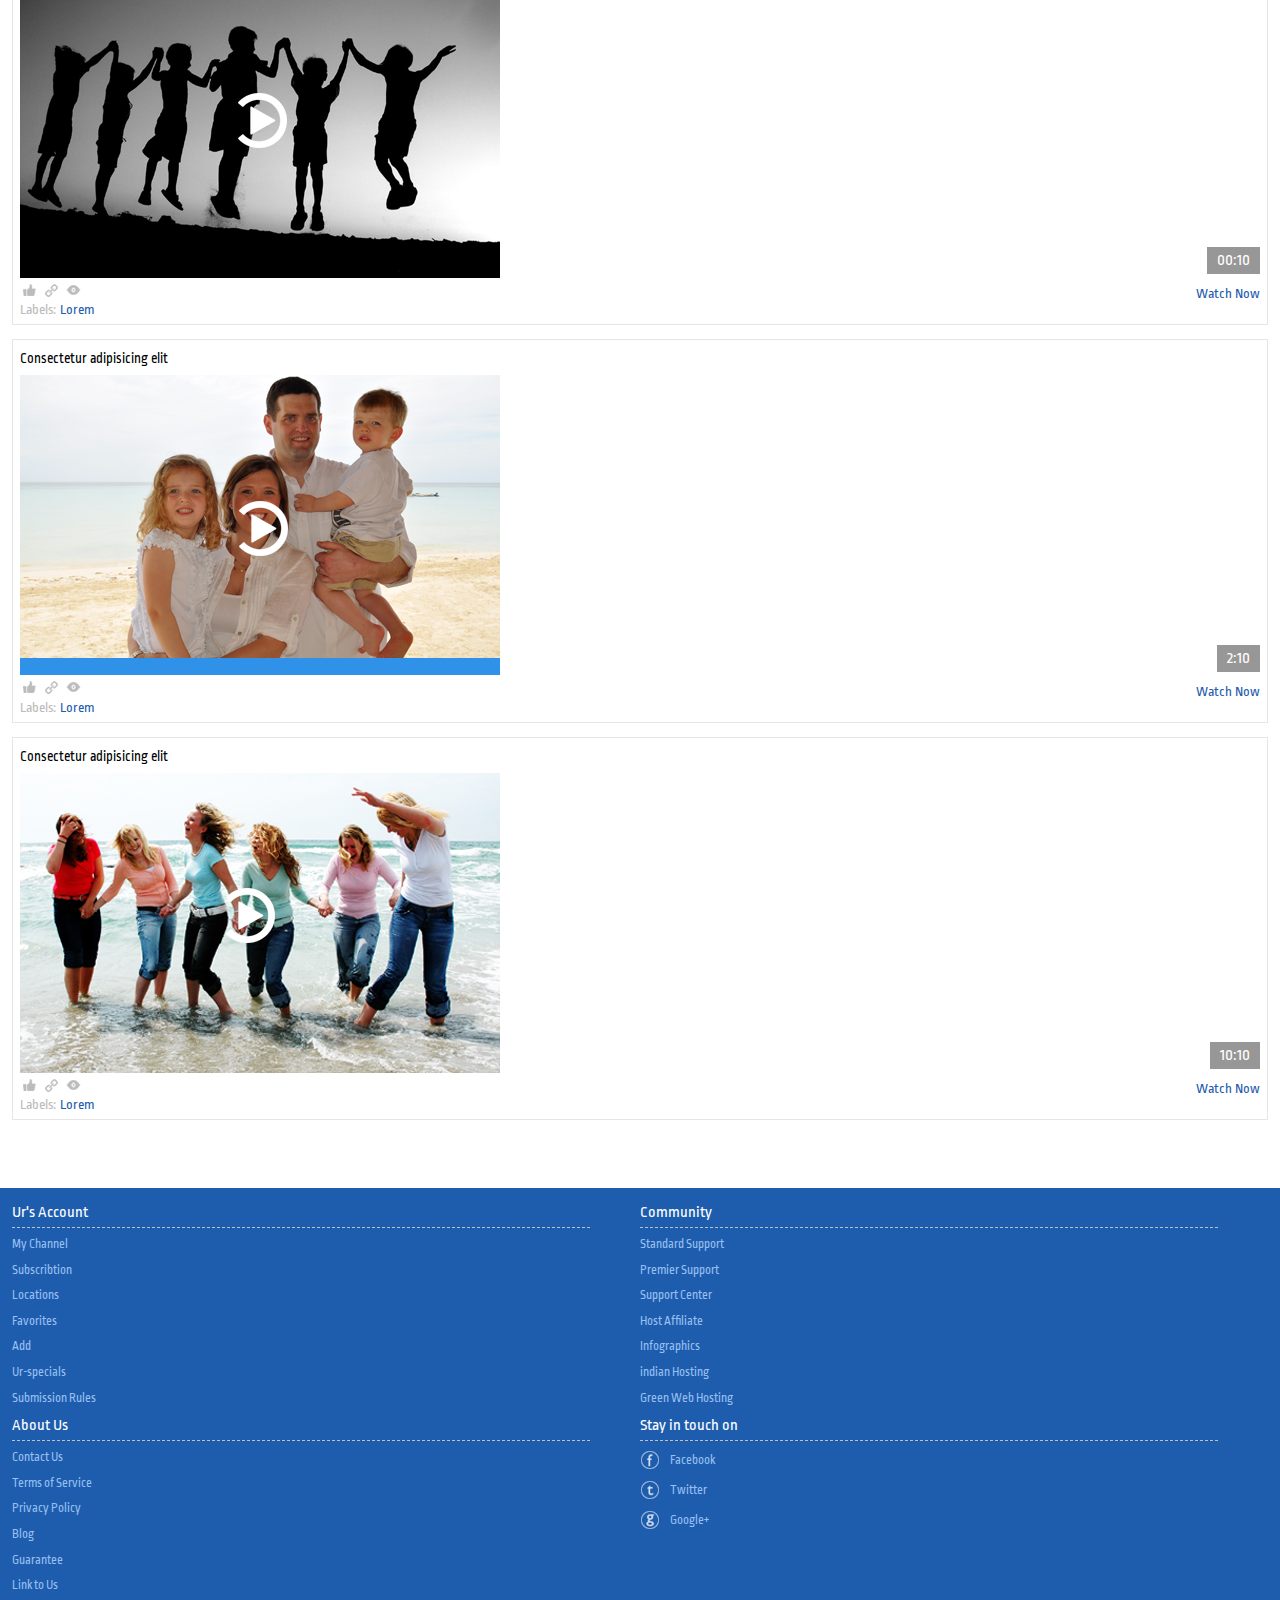
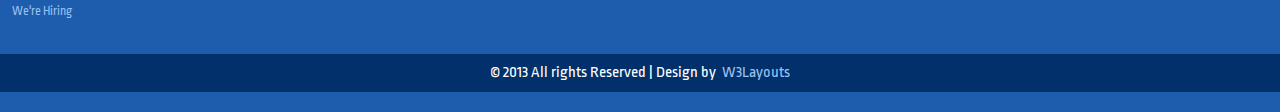
==== commit 3aac0705: "new design" ====
--- a/categories.html
+++ b/categories.html
@@ -5,239 +5,470 @@
 License URL: http://creativecommons.org/licenses/by/3.0/
 -->
 <!DOCTYPE HTML>
+<html>
 	<head>
-		<title>Videos website for Iphone, Android, Smartphone Mobile Website Template | Categories :: w3layouts</title>
+		<title>Videostube website for Iphone, Android, Smartphone Mobile Website Template | Categories :: w3layouts</title>
+		<link rel="shortcut icon" type="image/x-icon" href="smartphone/images/pageicon.png" />
 		<link href="smartphone/css/style.css" rel="stylesheet" type="text/css"  media="all" />
-		<meta name="viewport" content="width=device-width, initial-scale=1, maximum-scale=1">
+		<meta name="keywords" content="Videostube iphone web template, Andriod web template, Smartphone web template, free webdesigns for Nokia, Samsung, LG, SonyErricsson, Motorola web design" />
+		<link href='http://fonts.googleapis.com/css?family=Ropa+Sans' rel='stylesheet' type='text/css'>
 		<script type="application/x-javascript"> addEventListener("load", function() { setTimeout(hideURLbar, 0); }, false); function hideURLbar(){ window.scrollTo(0,1); } </script>
 		</script>
+		<meta name="viewport" content="width=device-width, initial-scale=1, maximum-scale=1">
+		<script src="http://ajax.googleapis.com/ajax/libs/jquery/1.8.3/jquery.min.js"></script>
+		<script src="smartphone/js/mobile.js"></script>
+		<script>
+		$(function() {
+			var pull 		= $('#pull');
+				menu 		= $('nav ul');
+				menuHeight	= menu.height();
+
+			$(pull).on('click', function(e) {
+				e.preventDefault();
+				menu.slideToggle();
+			});
+
+			$(window).resize(function(){
+        		var w = $(window).width();
+        		if(w > 320 && menu.is(':hidden')) {
+        			menu.removeAttr('style');
+        		}
+    		});
+		});
+	</script>
 	</head>
 	<body>
 		<!---start-wrap---->
-			<!---start-header---->
-			<div class="header">
-				<div class="wrap">
-				<!---start-logo---->
-				<div class="logo">
-					<a href="index.html"><img src="smartphone/images/logo.png" title="logo" /></a>
-				</div>
-				<!---End-logo---->
-				<!---start-top-menu-search---->
-				<div class="top-menu">
-					<div class="top-nav">
+		<div class="wrap">
+			<!---start-sidebar---->
+			<div id="w3-universal-nav">
+    	<ul id="header">
+    		<a href="index.html"><img src="smartphone/images/logo.png" alt=""/></a>
+    	</ul>
+    	<div id="w3-mobile-options">
+    		<li id="w3-menu-trigger">
+    			<li id="w3-search-trigger">
+    				<a href="#">Search</a>
+    			</li>
+    	</div>
+    	<ul id="w3-menu-links" style="display: none;">
+    	</ul>
+    	<div id="w3-search-module" style="display: none;">
+    		<form id="w3-search-form" action="/Search/" method="get">
+    			<p>
+    				<label for="q">
+    					<span class="w3-access">Search</span>
+    				</label>
+    				<input accesskey="s" type="text" maxlength="100" value="" name="q" id="q"><input type="hidden" value="17" name="v">
+    			</p>
+    		</form>
+    		</div>
+    		</div>
+</div>
+<!-- The menu -->
+  <nav class="clearfix">
+					<ul>
+					<li><a href="index.html">Home</a></li>
+					<li><a href="#">About</a></li>
+					<li><a href="categories.html">Categories</a></li>
+					<li><a href="#">Economics</a></li>
+					<li><a href="#">Health</a></li>
+					<li><a href="contact.html">Contact</a></li>
+				</ul>
+		<a href="#" id="pull">Menu</a>
+	</nav>
+	<div class="clear"> </div>
+		<!--start-wrap-->
+		<div class="clear"> </div>
+		<div class="content">
+		<div class="categories">
+			<div class="categories-list">
+				<div class="content-sidebar">
+		    		<h4><img src="smartphone/images/fi.png" alt="" />Categories</h4>
 						<ul>
-							<li><a href="#">Blog</a></li>
-							<li><a href="#">Videos</a></li>
-							<li><a href="categories.html">Categories</a></li>
-							<li><a href="contact.html">Contact</a></li>
+							<li><a href="#">Arts &amp; Media</a></li>
+							<li><a href="#">Business &amp; Finance</a></li>
+							<li><a href="#">Careers &amp; Education</a></li>
+							<li><a href="#">Cars &amp; Transportation</a></li>
+							<li><a href="#">Crafts &amp; Hobbies</a></li>
+							<li><a href="#">Environment</a></li>
+							<li><a href="#">First Aid &amp; Safety</a></li>
+							<li><a href="#">Food &amp; Drink</a></li>
+							<li><a href="#">Games</a></li>
+							<li><a href="#">Health &amp; Nutrition</a></li>
+							<li><a href="#">Holidays &amp; Celebrations</a></li>
+							<li><a href="#">House &amp; Garden</a></li>
+							<li><a href="#">Kids</a></li>
+							<li><a href="#">Language &amp; Reference</a></li>
+							<li><a href="#">Mind &amp; Body</a></li>
+							<li><a href="#">Parenting &amp; Family</a></li>
+							<li><a href="#">Performing Arts</a></li>
+							<li><a href="#">Sports &amp; Fitness</a></li>
+							<li><a href="#">Technology</a></li>
+							<li><a href="#">Travel</a></li>
 						</ul>
-					</div>
-					<div class="search">
-						<form>
-							<input type="text" class="textbox" value="Name:" onfocus="this.value = '';" onblur="if (this.value == '') {this.value = 'Name';}">
-							<input type="submit" value=" " />
-						</form>
+		    	</div>
+			</div>
+			<div class="categories-types">
+				<div class="recent-videos">
+					<h5><img src="smartphone/images/recent.png" alt="" />Recent-videos</h5>
+					<div class="grids grids2">
+					<div class="grid grid2">
+						<h3>Consectetur adipisicing elit</h3>
+						<a href="single.html"><img src="smartphone/images/g1 copy.png" title="video-name"></a>
+						<div class="time">
+							<span>00:10</span>
+						</div>
+						<div class="grid-info">
+							<div class="video-share">
+								<ul>
+									<li><a href="#"><img src="smartphone/images/likes.png" title="links"></a></li>
+									<li><a href="#"><img src="smartphone/images/link.png" title="Link"></a></li>
+									<li><a href="#"><img src="smartphone/images/views.png" title="Views"></a></li>
+								</ul>
+							</div>
+							<div class="video-watch">
+								<a href="single.html">Watch Now</a>
+							</div>
+							<div class="clear"> </div>
+							<div class="lables">
+								<p>Labels:<a href="#">Lorem</a></p>
+							</div>
+						</div>
+					</div>
+					<div class="grid grid2">
+						<h3>Consectetur adipisicing elit</h3>
+						<a href="single.html"><img src="smartphone/images/g2 copy.png" title="video-name"></a>
+						<div class="time">
+							<span>2:10</span>
+						</div>
+						<div class="grid-info">
+							<div class="video-share">
+								<ul>
+									<li><a href="#"><img src="smartphone/images/likes.png" title="links"></a></li>
+									<li><a href="#"><img src="smartphone/images/link.png" title="Link"></a></li>
+									<li><a href="#"><img src="smartphone/images/views.png" title="Views"></a></li>
+								</ul>
+							</div>
+							<div class="video-watch">
+								<a href="single.html">Watch Now</a>
+							</div>
+							<div class="clear"> </div>
+							<div class="lables">
+								<p>Labels:<a href="#">Lorem</a></p>
+							</div>
+						</div>
+					</div>
+					<div class="grid grid2">
+						<h3>Consectetur adipisicing elit</h3>
+						<a href="single.html"><img src="smartphone/images/g4.jpg" title="video-name"></a>
+						<div class="time">
+							<span>10:10</span>
+						</div>
+						<div class="grid-info">
+							<div class="video-share">
+								<ul>
+									<li><a href="#"><img src="smartphone/images/likes.png" title="links"></a></li>
+									<li><a href="#"><img src="smartphone/images/link.png" title="Link"></a></li>
+									<li><a href="#"><img src="smartphone/images/views.png" title="Views"></a></li>
+								</ul>
+							</div>
+							<div class="video-watch">
+								<a href="single.html">Watch Now</a>
+							</div>
+							<div class="clear"> </div>
+							<div class="lables">
+								<p>Labels:<a href="#">Lorem</a></p>
+							</div>
+						</div>
 					</div>
 					<div class="clear"> </div>
 				</div>
+				<div class="grids grids2">
+					<div class="grid grid2">
+						<h3>Consectetur adipisicing elit</h3>
+						<a href="single.html"><img src="smartphone/images/g1 copy.png" title="video-name"></a>
+						<div class="time">
+							<span>00:10</span>
+						</div>
+						<div class="grid-info">
+							<div class="video-share">
+								<ul>
+									<li><a href="#"><img src="smartphone/images/likes.png" title="links"></a></li>
+									<li><a href="#"><img src="smartphone/images/link.png" title="Link"></a></li>
+									<li><a href="#"><img src="smartphone/images/views.png" title="Views"></a></li>
+								</ul>
+							</div>
+							<div class="video-watch">
+								<a href="single.html">Watch Now</a>
+							</div>
+							<div class="clear"> </div>
+							<div class="lables">
+								<p>Labels:<a href="#">Lorem</a></p>
+							</div>
+						</div>
+					</div>
+					<div class="grid grid2">
+						<h3>Consectetur adipisicing elit</h3>
+						<a href="single.html"><img src="smartphone/images/g2 copy.png" title="video-name"></a>
+						<div class="time">
+							<span>2:10</span>
+						</div>
+						<div class="grid-info">
+							<div class="video-share">
+								<ul>
+									<li><a href="#"><img src="smartphone/images/likes.png" title="links"></a></li>
+									<li><a href="#"><img src="smartphone/images/link.png" title="Link"></a></li>
+									<li><a href="#"><img src="smartphone/images/views.png" title="Views"></a></li>
+								</ul>
+							</div>
+							<div class="video-watch">
+								<a href="single.html">Watch Now</a>
+							</div>
+							<div class="clear"> </div>
+							<div class="lables">
+								<p>Labels:<a href="#">Lorem</a></p>
+							</div>
+						</div>
+					</div>
+					<div class="grid grid2">
+						<h3>Consectetur adipisicing elit</h3>
+						<a href="single.html"><img src="smartphone/images/g4.jpg" title="video-name"></a>
+						<div class="time">
+							<span>10:10</span>
+						</div>
+						<div class="grid-info">
+							<div class="video-share">
+								<ul>
+									<li><a href="#"><img src="smartphone/images/likes.png" title="links"></a></li>
+									<li><a href="#"><img src="smartphone/images/link.png" title="Link"></a></li>
+									<li><a href="#"><img src="smartphone/images/views.png" title="Views"></a></li>
+								</ul>
+							</div>
+							<div class="video-watch">
+								<a href="single.html">Watch Now</a>
+							</div>
+							<div class="clear"> </div>
+							<div class="lables">
+								<p>Labels:<a href="#">Lorem</a></p>
+							</div>
+						</div>
+					</div>
+					<div class="clear"> </div>
+				</div>
+				</div>
+				<div class="recent-videos">
+					<h5><img src="smartphone/images/recent.png" alt="" />Most-View-videos</h5>
+					<div class="grids">
+					<div class="grid grid2">
+						<h3>Consectetur adipisicing elit</h3>
+						<a href="single.html"><img src="smartphone/images/g1 copy.png" title="video-name"></a>
+						<div class="time">
+							<span>00:10</span>
+						</div>
+						<div class="grid-info">
+							<div class="video-share">
+								<ul>
+									<li><a href="#"><img src="smartphone/images/likes.png" title="links"></a></li>
+									<li><a href="#"><img src="smartphone/images/link.png" title="Link"></a></li>
+									<li><a href="#"><img src="smartphone/images/views.png" title="Views"></a></li>
+								</ul>
+							</div>
+							<div class="video-watch">
+								<a href="single.html">Watch Now</a>
+							</div>
+							<div class="clear"> </div>
+							<div class="lables">
+								<p>Labels:<a href="#">Lorem</a></p>
+							</div>
+						</div>
+					</div>
+					<div class="grid grid2">
+						<h3>Consectetur adipisicing elit</h3>
+						<a href="single.html"><img src="smartphone/images/g2 copy.png" title="video-name"></a>
+						<div class="time">
+							<span>2:10</span>
+						</div>
+						<div class="grid-info">
+							<div class="video-share">
+								<ul>
+									<li><a href="#"><img src="smartphone/images/likes.png" title="links"></a></li>
+									<li><a href="#"><img src="smartphone/images/link.png" title="Link"></a></li>
+									<li><a href="#"><img src="smartphone/images/views.png" title="Views"></a></li>
+								</ul>
+							</div>
+							<div class="video-watch">
+								<a href="single.html">Watch Now</a>
+							</div>
+							<div class="clear"> </div>
+							<div class="lables">
+								<p>Labels:<a href="#">Lorem</a></p>
+							</div>
+						</div>
+					</div>
+					<div class="grid grid2">
+						<h3>Consectetur adipisicing elit</h3>
+						<a href="single.html"><img src="smartphone/images/g4.jpg" title="video-name"></a>
+						<div class="time">
+							<span>10:10</span>
+						</div>
+						<div class="grid-info">
+							<div class="video-share">
+								<ul>
+									<li><a href="#"><img src="smartphone/images/likes.png" title="links"></a></li>
+									<li><a href="#"><img src="smartphone/images/link.png" title="Link"></a></li>
+									<li><a href="#"><img src="smartphone/images/views.png" title="Views"></a></li>
+								</ul>
+							</div>
+							<div class="video-watch">
+								<a href="single.html">Watch Now</a>
+							</div>
+							<div class="clear"> </div>
+							<div class="lables">
+								<p>Labels:<a href="#">Lorem</a></p>
+							</div>
+						</div>
+					</div>
+					<div class="clear"> </div>
+				</div>
 				<div class="clear"> </div>
-				<!---End-top-menu-search---->
-			</div>
-			<!---End-header---->
-		</div>
-		<div class="clear"> </div>
-		<!---start-content---->
-		<div class="main-content">
-			<div class="wrap">
-			<div class="right-content">
-				<div class="right-content-heading">
-					<div class="right-content-heading-left">
-						<h3>Latest Categories of videos</h3>
-					</div>
-					<div class="right-content-heading-right">
-						<div class="social-icons">
-			                <ul>
-			                    <li><a class="facebook" href="#" target="_blank"> </a></li>
-			                    <li><a class="twitter" href="#" target="_blank"></a></li>
-			                    <li><a class="googleplus" href="#" target="_blank"></a></li>
-			                    <li><a class="pinterest" href="#" target="_blank"></a></li>
-			                    <li><a class="dribbble" href="#" target="_blank"></a></li>
-			                    <li><a class="vimeo" href="#" target="_blank"></a></li>
-			                </ul>
-					</div>
+				<div class="grids">
+					<div class="grid grid2">
+						<h3>Consectetur adipisicing elit</h3>
+						<a href="single.html"><img src="smartphone/images/g1 copy.png" title="video-name"></a>
+						<div class="time">
+							<span>00:10</span>
+						</div>
+						<div class="grid-info">
+							<div class="video-share">
+								<ul>
+									<li><a href="#"><img src="smartphone/images/likes.png" title="links"></a></li>
+									<li><a href="#"><img src="smartphone/images/link.png" title="Link"></a></li>
+									<li><a href="#"><img src="smartphone/images/views.png" title="Views"></a></li>
+								</ul>
+							</div>
+							<div class="video-watch">
+								<a href="single.html">Watch Now</a>
+							</div>
+							<div class="clear"> </div>
+							<div class="lables">
+								<p>Labels:<a href="#">Lorem</a></p>
+							</div>
+						</div>
+					</div>
+					<div class="grid grid2">
+						<h3>Consectetur adipisicing elit</h3>
+						<a href="single.html"><img src="smartphone/images/g2 copy.png" title="video-name"></a>
+						<div class="time">
+							<span>2:10</span>
+						</div>
+						<div class="grid-info">
+							<div class="video-share">
+								<ul>
+									<li><a href="#"><img src="smartphone/images/likes.png" title="links"></a></li>
+									<li><a href="#"><img src="smartphone/images/link.png" title="Link"></a></li>
+									<li><a href="#"><img src="smartphone/images/views.png" title="Views"></a></li>
+								</ul>
+							</div>
+							<div class="video-watch">
+								<a href="single.html">Watch Now</a>
+							</div>
+							<div class="clear"> </div>
+							<div class="lables">
+								<p>Labels:<a href="#">Lorem</a></p>
+							</div>
+						</div>
+					</div>
+					<div class="grid grid2">
+						<h3>Consectetur adipisicing elit</h3>
+						<a href="single.html"><img src="smartphone/images/g4.jpg" title="video-name"></a>
+						<div class="time">
+							<span>10:10</span>
+						</div>
+						<div class="grid-info">
+							<div class="video-share">
+								<ul>
+									<li><a href="#"><img src="smartphone/images/likes.png" title="links"></a></li>
+									<li><a href="#"><img src="smartphone/images/link.png" title="Link"></a></li>
+									<li><a href="#"><img src="smartphone/images/views.png" title="Views"></a></li>
+								</ul>
+							</div>
+							<div class="video-watch">
+								<a href="single.html">Watch Now</a>
+							</div>
+							<div class="clear"> </div>
+							<div class="lables">
+								<p>Labels:<a href="#">Lorem</a></p>
+							</div>
+						</div>
 					</div>
 					<div class="clear"> </div>
 				</div>
-				<div class="content-grids">
-					<div class="content-grid">
-						<a href="singlepage.html"><img src="smartphone/images/gridallbum1.png" title="allbum-name" /></a>
-						<h3>Lorem ipsum dolor sit amet, consectetur adipisicing elit.</h3>
-						<ul>
-							<li><a href="#"><img src="smartphone/images/likes.png" title="image-name" /></a></li>
-							<li><a href="#"><img src="smartphone/images/views.png" title="image-name" /></a></li>
-							<li><a href="#"><img src="smartphone/images/link.png" title="image-name" /></a></li>
-						</ul>
-						<a class="button" href="singlepage.html">Watch now</a>
-					</div>
-					<div class="content-grid last-grid">
-						<a href="singlepage.html"><img src="smartphone/images/gridallbum2.png" title="allbum-name" /></a>
-						<h3>Lorem ipsum dolor sit amet, consectetur adipisicing elit.</h3>
-						<ul>
-							<li><a href="#"><img src="smartphone/images/likes.png" title="image-name" /></a></li>
-							<li><a href="#"><img src="smartphone/images/views.png" title="image-name" /></a></li>
-							<li><a href="#"><img src="smartphone/images/link.png" title="image-name" /></a></li>
-						</ul>
-						<a class="button" href="singlepage.html">Watch now</a>
-					</div>
-					<div class="content-grid">
-						<a href="singlepage.html"><img src="smartphone/images/gridallbum3.png" title="allbum-name" /></a>
-						<h3>Lorem ipsum dolor sit amet, consectetur adipisicing elit.</h3>
-						<ul>
-							<li><a href="#"><img src="smartphone/images/likes.png" title="image-name" /></a></li>
-							<li><a href="#"><img src="smartphone/images/views.png" title="image-name" /></a></li>
-							<li><a href="#"><img src="smartphone/images/link.png" title="image-name" /></a></li>
-						</ul>
-						<a class="button" href="singlepage.html">Watch now</a>
-					</div>
-					<div class="content-grid last-grid">
-						<a href="singlepage.html"><img src="smartphone/images/gridallbum4.png" title="allbum-name" /></a>
-						<h3>Lorem ipsum dolor sit amet, consectetur adipisicing elit.</h3>
-						<ul>
-							<li><a href="#"><img src="smartphone/images/likes.png" title="image-name" /></a></li>
-							<li><a href="#"><img src="smartphone/images/views.png" title="image-name" /></a></li>
-							<li><a href="#"><img src="smartphone/images/link.png" title="image-name" /></a></li>
-						</ul>
-						<a class="button" href="singlepage.html">Watch now</a>
-					</div>
-					<div class="content-grid">
-						<a href="singlepage.html"><img src="smartphone/images/gridallbum5.png" title="allbum-name" /></a>
-						<h3>Lorem ipsum dolor sit amet, consectetur adipisicing elit.</h3>
-						<ul>
-							<li><a href="#"><img src="smartphone/images/likes.png" title="image-name" /></a></li>
-							<li><a href="#"><img src="smartphone/images/views.png" title="image-name" /></a></li>
-							<li><a href="#"><img src="smartphone/images/link.png" title="image-name" /></a></li>
-						</ul>
-						<a class="button" href="singlepage.html">Watch now</a>
-					</div>
-					<div class="content-grid last-grid">
-						<a href="singlepage.html"><img src="smartphone/images/gridallbum6.png" title="allbum-name" /></a>
-						<h3>Lorem ipsum dolor sit amet, consectetur adipisicing elit.</h3>
-						<ul>
-							<li><a href="#"><img src="smartphone/images/likes.png" title="image-name" /></a></li>
-							<li><a href="#"><img src="smartphone/images/views.png" title="image-name" /></a></li>
-							<li><a href="#"><img src="smartphone/images/link.png" title="image-name" /></a></li>
-						</ul>
-						<a class="button" href="singlepage.html">Watch now</a>
-					</div>
-					<div class="content-grid">
-						<a href="singlepage.html"><img src="smartphone/images/gridallbum7.png" title="allbum-name" /></a>
-						<h3>Lorem ipsum dolor sit amet, consectetur adipisicing elit.</h3>
-						<ul>
-							<li><a href="#"><img src="smartphone/images/likes.png" title="image-name" /></a></li>
-							<li><a href="#"><img src="smartphone/images/views.png" title="image-name" /></a></li>
-							<li><a href="#"><img src="smartphone/images/link.png" title="image-name" /></a></li>
-						</ul>
-						<a class="button" href="singlepage.html">Watch now</a>
-					</div>
-					<div class="content-grid last-grid">
-						<a href="singlepage.html"><img src="smartphone/images/gridallbum8.png" title="allbum-name" /></a>
-						<h3>Lorem ipsum dolor sit amet, consectetur adipisicing elit.</h3>
-						<ul>
-							<li><a href="#"><img src="smartphone/images/likes.png" title="image-name" /></a></li>
-							<li><a href="#"><img src="smartphone/images/views.png" title="image-name" /></a></li>
-							<li><a href="#"><img src="smartphone/images/link.png" title="image-name" /></a></li>
-						</ul>
-						<a class="button" href="singlepage.html">Watch now</a>
-					</div>
-					<div class="content-grid">
-						<a href="singlepage.html"><img src="smartphone/images/gridallbum9.png" title="allbum-name" /></a>
-						<h3>Lorem ipsum dolor sit amet, consectetur adipisicing elit.</h3>
-						<ul>
-							<li><a href="#"><img src="smartphone/images/likes.png" title="image-name" /></a></li>
-							<li><a href="#"><img src="smartphone/images/views.png" title="image-name" /></a></li>
-							<li><a href="#"><img src="smartphone/images/link.png" title="image-name" /></a></li>
-						</ul>
-						<a class="button" href="singlepage.html">Watch now</a>
-					</div>
-					<div class="content-grid last-grid">
-						<a href="singlepage.html"><img src="smartphone/images/gridallbum10.png" title="allbum-name" /></a>
-						<h3>Lorem ipsum dolor sit amet, consectetur adipisicing elit.</h3>
-						<ul>
-							<li><a href="#"><img src="smartphone/images/likes.png" title="image-name" /></a></li>
-							<li><a href="#"><img src="smartphone/images/views.png" title="image-name" /></a></li>
-							<li><a href="#"><img src="smartphone/images/link.png" title="image-name" /></a></li>
-						</ul>
-						<a class="button" href="singlepage.html">Watch now</a>
-					</div>
-					<div class="content-grid">
-						<a href="singlepage.html"><img src="smartphone/images/gridallbum11.png" title="allbum-name" /></a>
-						<h3>Lorem ipsum dolor sit amet, consectetur adipisicing elit.</h3>
-						<ul>
-							<li><a href="#"><img src="smartphone/images/likes.png" title="image-name" /></a></li>
-							<li><a href="#"><img src="smartphone/images/views.png" title="image-name" /></a></li>
-							<li><a href="#"><img src="smartphone/images/link.png" title="image-name" /></a></li>
-						</ul>
-						<a class="button" href="singlepage.html">Watch now</a>
-					</div>
-					<div class="content-grid last-grid">
-						<a href="singlepage.html"><img src="smartphone/images/gridallbum1.png" title="allbum-name" /></a>
-						<h3>Lorem ipsum dolor sit amet, consectetur adipisicing elit.</h3>
-						<ul>
-							<li><a href="#"><img src="smartphone/images/likes.png" title="image-name" /></a></li>
-							<li><a href="#"><img src="smartphone/images/views.png" title="image-name" /></a></li>
-							<li><a href="#"><img src="smartphone/images/link.png" title="image-name" /></a></li>
-						</ul>
-						<a class="button" href="singlepage.html">Watch now</a>
-					</div>
-					<div class="clear"> </div>
-					<!---start-pagenation----->
-					<div class="pagenation">
-						<ul>
-							<li><a href="#">1</a></li>
-							<li><a href="#">2</a></li>
-							<li><a href="#">3</a></li>
-							<li><a href="#">4</a></li>
-							<li><a href="#">5</a></li>
-							<li><a href="#">Next</a></li>
-						</ul>
-					</div>
-					<div class="clear"> </div>
-					<!---End-pagenation----->
-				</div>
-			</div>
-			<div class="clear"> </div>
-			<div class="left-sidebar">
-				<div class="sidebar-boxs">
-					<div class="clear"> </div>
-					<div class="type-videos">
-						<h3>Categories</h3>
-						<ul>
-							<li><a href="#">Lorem ipsum dolor</a></li>
-							<li><a href="#">Lorem ipsum dolor</a></li>
-							<li><a href="#">Lorem ipsum dolor</a></li>
-							<li><a href="#">Lorem ipsum dolor</a></li>
-							<li><a href="#">Lorem ipsum dolor</a></li>
-							<li><a href="#">Lorem ipsum dolor</a></li>
-							<li><a href="#">Lorem ipsum dolor</a></li>
-							<li><a href="#">Lorem ipsum dolor</a></li>
-							<li><a href="#">Lorem ipsum dolor</a></li>
-							<li><a href="#">Lorem ipsum dolor</a></li>
-							<li><a href="#">Lorem ipsum dolor</a></li>
-						</ul>
-					</div>
-				</div>
-			</div>
-			<div class="clear"> </div>
+				</div>
 			</div>
 		</div>
 		<div class="clear"> </div>
-		<!---End-content---->
-		<!---start-copy-right---->
-		<div class="copy-right">
-			<p>Design by <a href="http://w3layouts.com/">W3layouts</a></p>
 		</div>
-		<!---End-copy-right---->
-		<!---End-wrap---->
+	</div>
+		<div class="clear"> </div>
+		<div class="footer">
+			<div class="content">
+				<div class="wrap"> 
+				<div class="box1">
+				<h4>Ur's Account</h4>
+						<ul>
+							<li><a href="#">My Channel</a></li>
+							<li><a href="#">Subscribtion</a></li>
+							<li><a href="#">Locations</a></li>
+							<li><a href="#">Favorites</a></li>
+							<li><a href="#">Add</a></li>
+							<li><a href="#">Ur-specials</a></li>
+							<li><a href="#">Submission Rules</a></li>
+						</ul>
+				</div>
+				<div class="box1">
+				<h4>Community</h4>
+						<ul>
+							<li><a href="#">Standard Support</a></li>
+							<li><a href="#">Premier Support</a></li>
+							<li><a href="#">Support Center</a></li>
+							<li><a href="#">Host Affiliate</a></li>
+							<li><a href="#">Infographics</a></li>
+							<li><a href="#">indian Hosting</a></li>
+							<li><a href="#">Green Web Hosting</a></li>
+						</ul>
+				</div>
+				<div class="box1">
+					<div class="hide-box">
+				<h4>About Us</h4>
+						<ul>
+							<li><a href="#">Contact Us</a></li>
+							<li><a href="#">Terms of Service</a></li>
+							<li><a href="#">Privacy Policy</a></li>
+							<li><a href="#">Blog</a></li>
+							<li><a href="#">Guarantee</a></li>
+							<li><a href="#">Link to Us</a></li>
+							<li><a href="#">We're Hiring</a></li>
+						</ul>
+				</div>
+					</div>
+				<div class="box1">
+				<h4>Stay in touch on</h4>
+						<ul class="social">
+							<li><img src="smartphone/images/facebook.png" title="facebook"><a href="#">Facebook</a></li>
+							<li><img src="smartphone/images/twitter.png" title="twitter"><a href="#">Twitter</a></li>
+							<li><img src="smartphone/images/gplus.png" title="google+"><a href="#">Google+</a></li>
+						</ul>
+				</div>
+				<div class="clear"> </div>
+			</div>
+		</div>
+			<div class="clear"> </div>
+			<div class="copy-right">
+			<p>&#169 2013 All rights Reserved | Design by &nbsp;<a href="http://w3layouts.com">W3Layouts</a></p>
+		</div>
+	</div>
+	<!----End-wrap---->
 	</body>
 </html>
 
--- a/smartphone/css/style.css
+++ b/smartphone/css/style.css
@@ -6,9 +6,7 @@
 blockquote:before,blockquote:after,q:before,q:after{content:'';content:none;}
 table{border-collapse:collapse;border-spacing:0;}
 /* start editing from here */
-a{text-decoration:none;transition: 0.5s ease;
-	-o-transition: 0.5s ease;
-	-webkit-transition: 0.5s ease;}
+a{text-decoration:none;}
 .txt-rt{text-align:right;}/* text align right */
 .txt-lt{text-align:left;}/* text align left */
 .txt-center{text-align:center;}/* text align center */
@@ -19,437 +17,277 @@
 .pos-absolute{position:absolute;}/* Position Absolute */
 .vertical-base{	vertical-align:baseline;}/* vertical align baseline */
 .vertical-top{	vertical-align:top;}/* vertical align top */
+.underline{	padding-bottom:5px;	border-bottom: 1px solid #eee; margin:0 0 20px 0;}/* Add 5px bottom padding and a underline */
 nav.vertical ul li{	display:block;}/* vertical menu */
 nav.horizontal ul li{	display: inline-block;}/* horizontal menu */
 img{max-width:100%;}
 /*end reset*/
-@font-face {
-    font-family: 'gandhi_sansregular';
-    src: url('../fonts/GandhiSans-Regular-webfont.eot');
-    src: url('../fonts/GandhiSans-Regular-webfont.eot?#iefix') format('embedded-opentype'),
-         url('../fonts/GandhiSans-Regular-webfont.woff') format('woff'),
-         url('../fonts/GandhiSans-Regular-webfont.ttf') format('truetype'),
-         url('../fonts/GandhiSans-Regular-webfont.svg#gandhi_sansregular') format('svg');
-    font-weight: normal;
-    font-style: normal;
-
-}
-/*-----start-wrap----*/
-.wrap{
-}
-/*---start-header----*/
-.header{
-	background: url(../images/header-border.png) repeat-x #F1F0F6;
-	padding: 20px 0 15px 0;
+body{
+	 background: #fff;
+}
+.header {
+	margin-bottom: 8px;
 }
 .logo{
+	float:left;
+	padding: 8px 6px 0px 15px;
+}
+.top-nav{
+	float:right;
+}
+.top-nav ul li{
+	display: inline-block;
+	float: left;
+	width: 120px;
+	background: rgb(30, 93, 173);
+	color: rgb(218, 216, 216);
+	border-left: 1px solid rgb(47, 75, 124);
+	padding: 22px 12px;
 	text-align: center;
-}
-.top-menu{
-	text-align: center;
-}
-.top-nav{
-}
-.top-nav ul li{
-	display:inline-block;
+	cursor: pointer;
+	text-transform: uppercase;
+	font-size: 0.9em;
+}
+.top-nav ul li:first-child{
+	border:none;
 }
 .top-nav ul li a{
-	font-family: 'gandhi_sansregular';
-	color: #888;
+	color: #FFF;
+	font-size: 1.5em;
+	font-family: 'Ropa Sans', sans-serif;
 	text-transform: uppercase;
-	padding: 10px 7px;
-	font-size: 0.875em;
-	display: block;
-	transition: 0.5s ease;
-	-o-transition: 0.5s ease;
-	-webkit-transition: 0.5s ease;
-}
-.top-nav ul li a:hover{
-	color:#000;
-}
-.search{
-	padding: 0px 10px;
-}
-.search input[type="text"]{
-	width: 74.5%;
-	padding: 8px 10px;
-	float: left;
-	border: 1px solid rgba(85, 85, 85, 0.15);
+	font-size: 1.2em;
+}
+.top-nav ul li p{
+	font-size:1em;
+	font-family: 'Ropa Sans', sans-serif;
+	padding-top: 4px;
+}
+/*----content-----*/
+/*---search-bar----*/
+.search-left{
+	float:left;
+}
+.search-right{
+	float:right;
+	background:#fff;
+}
+.search-right input[type="text"],.search-right input[type="submit"]{
 	border:none;
 	outline:none;
-	font-family: 'gandhi_sansregular';
-	color: #888;
-}
-.search input[type="submit"]{
-	background: url(../images/search-icon.png) no-repeat 46% 46% #000;
-	padding: 8px 10px;
-	width: 50px;
-	cursor: pointer;
-	border: none;
-	transition: 0.5s ease;
-	-o-transition: 0.5s ease;
-	-webkit-transition: 0.5s ease;
-	color: #FFF;
-	outline: none;
-	font-family: 'gandhi_sansregular';
-	text-transform: uppercase;
-}
-.search input[type="submit"]:hover{
-	color:#888;
-}
-/*---album-rating-----*/
-.rate, .rate b, .rate a {
-	 width: 80%;
-	 height: 20px;
-	 overflow: hidden;
-	 background: url(../images/star.gif);
-}
-.rate{
-	margin:10px 0;
-}
-.rate b {
-	 float: left;
-	 margin-bottom: -100%;
-}
-.rate a {
-	 float: right;
-	 margin-left: -80px;
-	 text-indent: -1000%;
-}
-.rate a:hover {
- 	background-color:#888;
-}
-/*---start-main-content----*/
-.main-content {
-	padding:0 12px 12px 12px;
-}
-/*---start-main-content----*/
-.left-sidebar{
-}
-.sidebar-box h3{
-	font-family: 'gandhi_sansregular';
-	color: #888;
-	text-transform: uppercase;
-	padding: 10px 10px 10px 0;
-	display: block;
-	border: 1px solid #F1F0F6;
-	font-size: 0.875em;
-	border-top: none;
-	border-left: none;
-	border-right: none;
-	line-height: 1.5em;
-}
-.sidebar-box h2{
-	font-family: 'gandhi_sansregular';
-	color: #888;
-	text-transform: uppercase;
-	padding: 10px 10px 10px 0;
-	display: block;
+}
+.search-right input[type="text"]{
+	font-family: Arial, Helvetica, sans-serif;
+	font-size: 0.8em;
+	color: rgb(155, 155, 155);
+	-webkit-appearance: none;
+}
+.search-left p{
 	font-size: 1em;
-}
-.sidebar-box ul li{
-	display:block;
-	padding:5px 0;
-	font-family: 'gandhi_sansregular';
-	color: #888;
+	font-family: 'Ropa Sans', sans-serif;
+	padding-top: 4px;
+	color: #fff;
+}
+.searchbar{
+	background:rgb(30, 93, 173);
+	padding: 12px 6px;
+}
+.search-right input[type="submit"]{
+	background: url(../images/search.png) 0px -1.4px;
+	width: 22px;
 	cursor:pointer;
 }
-.sidebar-box input[type="button"]{
-	padding: 15px 20px;
-	background: #000;
-	transition: 0.5s ease;
-	-o-transition: 0.5s ease;
-	-webkit-transition: 0.5s ease;
-	color: #FFF;
-	font-family: 'gandhi_sansregular';
-	border: none;
-	outline: none;
-	cursor: pointer;
-	font-size: 1em;
-	text-transform: uppercase;
-	display: block;
-	width: 100%;
-}
-.sidebar-box input[type="button"]:hover{
-	color:#888;
-}
-.sidebar-box ul {
-	padding: 10px 0 10px 22px;
-}
-.sidebar-box p{
-	color:#888;
-	font-family: 'gandhi_sansregular';
-	font-size:0.875em;
-	line-height:1.5em;
-	padding: 10px 5px;
-}
-/*---start-type-videos----*/
-.type-videos ul li{
-	display:block;
-}
-.type-videos ul li a:before{
-	content: url(../images/marker2.png);
-	padding: 0px 8px 0px 5px;
-	vertical-align: sub;
-}
-.type-videos ul li a{
-	color: #888;
-	font-family: 'gandhi_sansregular';
-	font-size: 0.875em;
-	line-height: 1.5em;
-	padding: 10px 10px 2px 10px;
-	display: block;
-	background: #F1F0F6;
-	margin: 1px 0;
-	border-bottom: 1px solid rgba(85, 85, 85, 0.05);
-	text-transform: uppercase;
-	transition: 0.5s ease;
-	-o-transition: 0.5s ease;
-	-webkit-transition: 0.5s ease;
-}
-.type-videos ul li img{
+.video-share ul li{
+	display:inline-block;
+}
+.video-share ul li img{
+	padding:0px 2px;
+}
+.video-share {
+	float:left;
+}
+.video-watch{
+	float:right;
+	padding-top: 2.5px;
+}
+.video-watch img{
 	vertical-align:middle;
-}
-.type-videos ul li a:hover{
-	color: #888;
-	background: #E6E6E6;
-}
-.type-videos h3{
-	font-family: 'gandhi_sansregular';
-	color: #888;
-	text-transform: uppercase;
-	padding: 10px;
-	display: block;
-	border: 1px solid #F1F0F6;
-	font-size: 1em;
-	border-left:none;
-	border-right: none;
-	border-bottom:none;
+	padding: 5px 5px 7px 5px;
+}
+.grids ,.grid{
+	margin: 14px 0px;
+}
+.grids2{
+	margin-top:10px;
+}
+.grid{
+	padding: 7px;
+	border: 1px solid rgb(230, 230, 230);
+}
+
+.grid h3,.video-watch a,.grid1 h3{
+	font-size: 0.89em;
+	font-family: 'Ropa Sans', sans-serif;
+	padding-top: 4px;
+	padding-bottom: 4px;
+}
+.grid h3{
+	margin-bottom:5px;
+	font-size: 0.9em;
+}
+.video-watch a,.lables p a{
+	color:rgb(30, 93, 173);
+}
+.lables a{
+	padding-left:4px;
+}
+.lables p{
+	font-size: 0.89em;
+	font-family: 'Ropa Sans', sans-serif;
+	color: #BBBBBB;
+}
+.lables p a:hover{
+	color:#555;
+}
+/*---page-not-found----*/
+.error-page{
+	text-align:center;
+	padding-top: 20px;
+}
+.error-page h3,.error-page p{
+	font-size:2em;
+	font-family: 'Ropa Sans', sans-serif;
+	color:rgb(30, 93, 173);
+}
+.error-page h3{
+	font-size:4em;
 }
 /*-----right-content-----*/
 .right-content{
-}
-.content-grid{
-	width: 48%;
-	float: left;
-	text-align: center;
-	border: 1px solid rgba(235, 235, 235, 0.53);
-	box-shadow: 0px 0px 10px rgba(255, 255, 255, 0.35);
-	margin-right:2%;
-	margin-bottom:2%;
-}
-.last-grid{
-	margin-right:0px;
-}
-.content-grid img{
-	display:block;
-}
-.content-grid h3{
-	font-family: 'gandhi_sansregular';
-	color: #888;
-	text-transform: uppercase;
-	padding: 10px 0;
-	display: block;
-	line-height: 1.5em;
-	font-size: 0.875em;
-}
-.content-grid ul li{
-	display:inline-block;
-}
-.content-grid img{
-	display:block;
-	transition: 0.5s ease;
-	-o-transition: 0.5s ease;
-	-webkit-transition: 0.5s ease;
-}
-.content-grid:hover  img{
-	-webkit-filter: grayscale(100%);
-	opacity: 5;
-	transition: all 300ms!important;
-	-webkit-transition: all 300ms!important;
-	-moz-transition: all 300ms!important;
-}
-.content-grid ul li a{
-	padding:0 5px;
-	display:block;
-}
-.button{
-	background: #000;
+	margin-top: 20px;
+}
+.popular h3{
+	text-align:left;
+	font-size: 1em;
+	font-family: 'Ropa Sans', sans-serif;
+	padding-top: 4px;
+	color: #fff;
+	float:left;
+}
+.popular p{
+	float:right;
+	font-size: 1em;
+	font-family: 'Ropa Sans', sans-serif;
+	color:#fff;
+	margin-top: -1px;
+}
+.popular{
+	background:rgb(30, 93, 173);
+	padding:15.5px;
+	padding: 12.4px;
+}
+.popular p img{
+	vertical-align: text-bottom;
+}
+.grid1{
+	border: 1px solid rgb(230, 230, 230);
+	border-top:none;
+	padding:10px;
+}
+/*----video1----*/
+.video1 img{
+	float:left;
+	width:30%;
+}
+.video1 p{
+	float:right;
+	width: 67%;
+}
+.video1 span{
+	font-size: 1em;
+	font-family: 'Ropa Sans', sans-serif;
+	padding-top: 4px;
+	padding-bottom: 4px;
+	float:right;
+	width: 67%;
+}
+.video1 p{
+	font-family: Arial, Helvetica, sans-serif;
+	font-size: 0.8em;
+	color: rgb(155, 155, 155);
+	line-height: 1.8em;
+}
+.video1 {
+	margin-top: 10px;
+	border: 1px solid rgb(230, 230, 230);
 	padding: 10px;
-	cursor: pointer;
-	border: none;
-	transition: 0.5s ease;
-	-o-transition: 0.5s ease;
-	-webkit-transition: 0.5s ease;
-	color: #FFF;
-	outline: none;
-	font-family: 'gandhi_sansregular';
-	text-transform: uppercase;
-	display: block;
-	margin: 10px 0 0 0;
-	font-size: 0.875em;
-}
-.button:hover{
-	color:#888;
-}
-/*---top-social-icons-----*/
-.social-icons li a {
-	height: 40px;
-	width: 40px;
-	display:block;
-	text-indent: -9999px;
-	background: transparent url(../images/social-icons.png);
-}
-.contact-info1 {
-	font-family: Montserrat;
-	font-weight: 700;
-	color: #eee;
-}
-.social-icons li:first-child {
-	border-left: 1px solid rgba(231, 231, 231, 0.73);
-}
-.social-icons ul li:first-child, ol li:first-child {
-	margin-top: 0px;
-}
-.social-icons li {
-	float: left;
-	width: 40px;
-	height: 40px;
-	border-right: 1px solid rgba(231, 231, 231, 0.73);
-	background: none;
-	padding: 0px;
-	margin: 0;
-}
-.social-icons a.facebook:hover {
-	background-position: 0px bottom;
-}
-.social-icons a.facebook {
-	background-position: 0px top;
-}
-.social-icons li a {
-	height: 40px;
-	width: 40px;
-	display: block;
-	text-indent: -9999px;
-	background: transparent url(../images/social-icons.png);
-}
-.social-icons a.twitter {
-	background-position: -40px top;
-}
-.social-icons a.twitter:hover {
-	background-position: -40px bottom;
-}
-.social-icons a.googleplus {
-	background-position: -440px top;
-}
-.social-icons a.googleplus:hover {
-	background-position: -440px bottom;
-}
-.social-icons a.pinterest {
-	background-position: -480px top;
-}
-.social-icons a.pinterest:hover {
-	background-position: -480px bottom;
-}
-.social-icons a.dribbble {
-	background-position: -160px top;
-}
-.social-icons a.dribbble:hover {
-	background-position: -160px bottom;
-}
-.social-iconst a.dribbble:hover {
-	background-position: -160px bottom;
-}	
-.social-icons a.vimeo {
-	background-position: -120px top;
-}
-.social-icons a.vimeo:hover {
-	background-position: -120px bottom;
-}
-.right-content-heading-left{
-	padding: 11px 0;
-}
-.right-content-heading {
-	border-bottom: 1px solid #F1F0F6;
-	margin-bottom: 12px;
-}
-.right-content-heading-right{
-	padding-left: 15px;
-}
-.right-content-heading-left h3{
-	font-family: 'gandhi_sansregular';
-	color: #888;
-	text-transform: uppercase;
-	display: block;
-}
-/*----start-pagenation-----*/
-.pagenation{
-	text-align: center;
-	margin:20px 0;
-}
-.pagenation ul li{
-	display:inline-block;
-}
-.pagenation ul li a{
-	background: #000;
+}
+.video1 img{
+	cursor:pointer;
+}
+.Recent-Vodeos h3{
+	font-size: 1em;
+	font-family: 'Ropa Sans', sans-serif;
+	padding-top: 4px;
+	padding-bottom: 4px;
+	background: rgb(30, 93, 173);
+	color: #fff;
 	padding: 10px;
-	cursor: pointer;
-	border: none;
-	transition: 0.5s ease;
-	-o-transition: 0.5s ease;
-	-webkit-transition: 0.5s ease;
-	color: #FFF;
-	outline: none;
-	font-family: 'gandhi_sansregular';
-	text-transform: uppercase;
-	display: block;
-	font-size: 0.875em;
-}
-.pagenation ul li a:hover{
-	color: #888;
-}
-.pagenation ul li:last-child{
-	padding-left:1em;
-}
-/*---start-copyright-----*/
-.copy-right{
-	padding:1em 0;
-	background:#000;
-	text-align:center;	
-}
-.copy-right p{
-	background: #000;
-	color: #FFF;
-	outline: none;
-	font-family: 'gandhi_sansregular';
-	text-transform: uppercase;
-	font-size: 0.875em;
-}
-.copy-right p a{
-	background: #000;
-	transition: 0.5s ease;
-	-o-transition: 0.5s ease;
-	-webkit-transition: 0.5s ease;
-	color: #FFF;
-	outline: none;
-	font-family: 'gandhi_sansregular';
-	text-transform: uppercase;
-	font-size: 1em;
-}
-.copy-right p a:hover{
-	color:#888;
-}
-/*---sigle-page----*/
+	margin-top: 10px;
+}
+.r-all a{
+	font-size: 0.9em;
+	font-family: 'Ropa Sans', sans-serif;
+	padding-top: 4px;
+	padding-bottom: 4px;
+	color: rgb(30, 93, 173);
+}
+.r-all{
+	float:right;
+	margin-top:10px;
+}
+.r-all a:hover{
+	color:#555;
+}
+.content {
+	padding-bottom: 30px;
+	margin: 0px 12px;
+}
+.time{
+	position: absolute;
+	bottom: 50px;
+	right: 7px;
+	color: #fff;
+	background: rgba(85, 85, 85, 0.61);
+	padding: 5px 10px;
+	font-family: 'Ropa Sans', sans-serif;
+}
+.grid{
+	position: relative;
+}
+.time1{
+	position: absolute;
+	bottom: 52px;
+	right: 10px;
+	color: #fff;
+	background: rgba(85, 85, 85, 0.61);
+	padding: 7px 16px;
+	font-family: 'Ropa Sans', sans-serif;
+}
+.grid1{
+	position: relative;
+}
 /*---single-page-----*/
+.inner-page {
+}
 .title ul li{
 	display:inline-block;
 }
 .title h3,.title h4{
-	color: #888;
-	font-family: 'gandhi_sansregular';
-	font-size: 1em;
-	line-height: 1.5em;
-	padding-bottom: 10px;
+	font-size: 1.2em;
+	font-family: 'Ropa Sans', sans-serif;
+	padding: 10px 0px 6px 0px;
+	color:rgb(155, 155, 155);
 }
 .title h4{
 	font-size:1em;
@@ -459,7 +297,7 @@
 }
 .title ul li a{
 	color:rgb(155, 155, 155);
-	font-family: 'gandhi_sansregular';
+	font-family: 'Ropa Sans', sans-serif;
 	font-size:0.9em;
 	padding: 0px 3px;
 }
@@ -468,36 +306,91 @@
 	margin:0px 3px;
 }
 .title ul li a:hover{
-	color:#888;
+	color:rgb(30, 93, 173);
+}
+.view-links{
+	float:left;
+}
+.view-links ul li{
+	display:inline-block;
+}
+.views-count{
+	float:right;
+}
+.view-links h4,.views-count p{
+	color: rgb(155, 155, 155);
+	font-family: 'Ropa Sans', sans-serif;
+	font-size: 0.9em;
+}
+.views-count p span{
+	color:rgb(30, 93, 173);
+	font-size:1.5em;
+	text-transform:uppercase;
+}
+.view-links ul li img{
+	vertical-align: middle;
+	padding: 0 5px;
+}
+.view-links h4{
+	text-transform:uppercase;
+}
+.view-links ul{
+	float:left;
+}
+.comment1 li a{
+	color:#fff;
+	font-family: 'Ropa Sans', sans-serif;
+	font-size: 0.9em;
+}
+.comment1 li a:hover,.comment1 li a span{
+	color: rgb(155, 155, 155);
+}
+.comment1{
+	margin-left:15px;
+}
+.comment1 li:first-child{
+	background:#fff;
+	padding: 2px 5px;
+	background:rgb(30, 93, 173);
+	color:#fff;
+	border-radius: 0.3em;
+	margin-right: 10px;
+}
+.comment1 li a span:hover{
+	text-decoration:underline;
 }
 .video-details p,.video-details span{
-	color: #888;
-	font-family: 'gandhi_sansregular';
-	font-size: 1em;
-	line-height: 1.5em;
-	padding-bottom: 10px;
+	font-family: Arial, Helvetica, sans-serif;
+	font-size: 0.8em;
+	color: rgb(155, 155, 155);
+	line-height: 1.8em;
 }
 .video-details p{
-	padding: 0 0 7px 0px;
+	padding:7px 0px;
 }
 .video-details ul{
-	padding:10px 0px;
 }
 .video-details p a{
-	color:#888;
-	font-family: 'gandhi_sansregular';
-}
-.tags li a{
+	color:rgb(30, 93, 173);
+	font-family: 'Ropa Sans', sans-serif;
+}
+.other-links li a,.tags li a{
 	font-size: 0.9em;
-	color: #888;
-	font-family: 'gandhi_sansregular';
+	color: rgb(30, 93, 173);
+	font-family: 'Ropa Sans', sans-serif;
+}
+.other-links li{
+	padding:2px 0;
+}
+.other-links li a:hover,.tags li a:hover{
+	text-decoration:underline;
 }
 .tags ul li{
 	display:inline-block;
 }
 .tags h3{
 	color: rgb(155, 155, 155);
-	font-family: 'gandhi_sansregular';
+	font-family: 'Ropa Sans', sans-serif;
 	font-size: 0.9em;
 	text-transform:uppercase;
 }
@@ -506,7 +399,7 @@
 }
 .related-videos h6{
 	font-size:1em;
-	font-family: 'gandhi_sansregular';
+	font-family: 'Ropa Sans', sans-serif;
 	padding-top: 4px;
 	padding-bottom: 4px;
 	color:rgb(155, 155, 155);
@@ -515,109 +408,188 @@
 }
 .video-inner span{
 	position: absolute;
-	right: -10px;
-	bottom: 15px;
+	right: -5px;
+	bottom: 11px;
 	background: rgba(58, 58, 58, 0.61);
 	padding: 7px 20px;
-	font-family: 'gandhi_sansregular';
+	font-family: 'Ropa Sans', sans-serif;
 	color: #fff;
 }
 .viwes {
-	padding: 11px 0px 0 0;
+	padding: 11px 0px;
 }	
 .video-inner img{
 	background: #fff;
-	padding: 10px;
+	padding: 5px;
 	box-shadow: 0px 0px 10px rgb(228, 228, 228);
 }
 .video-inner{
 	position:relative;
 	width: 97.3%;
 }
-.shareon {
-	width:100px;
-	border:none;
-}
-/*----share-artical----*/
-.share-artical h3{
-	font-family: 'gandhi_sansregular';
-	font-weight: 400;
-	font-size: 24px;
-	color: #626262;
-	text-align: left;
-	text-transform: none;
-	padding: 14px 0;
-}
-.share-artical ul li{
-	display:inline-block;
-	padding: 0px 0px 10px 5px;
-}
-.share-artical ul li img{
-	vertical-align: text-top;
-	padding-right:7px;
-}
-.share-artical ul li a{
-	color: #888;
-	font-family: 'gandhi_sansregular';
+/*---categories----*/
+/*----sidebar----*/
+.content-sidebar{
+	font-family: 'Ropa Sans', sans-serif;
+}
+.content-sidebar h4,.recent-videos h5{
+	background:rgb(30, 93, 173);
+	color:#fff;
+	padding: 10px;
+	text-transform: uppercase;
+	font-family: 'Ropa Sans', sans-serif;
+}
+.recent-videos h5 img{
+	margin-right:3px;
+}
+.recent-videos h5{
+	padding:9.5px 10px;
+}
+.content-sidebar h4 img{
+	vertical-align:middle;
+	padding-right:5px;
+}
+.content-sidebar li a{
+	font-family: 'Ropa Sans', sans-serif;
+	font-size: 0.89em;
+	color: rgb(116, 110, 110);
+		display: block;
+	padding: 12px 0px;
+	background: url(../images/sepHor.png) repeat-x left bottom;
+	padding-left:5px;
+}
+.content-sidebar li a:hover{
+	background: url(../images/sepHor.png) repeat-x left bottom;
+	background-color:#eee;
+	color:rgb(30, 93, 173);
+}
+/*--recent-videos--*/
+.recent-videos {
+	margin: 15px 0px 13px 0px;
+}
+/*---footer----*/
+.box1 {
+	float: left;
+	width: 46%;
+	margin: 0 4% 0 0;
+}
+.box1 h4{
+	font-family: 'Ropa Sans', sans-serif;
 	font-size: 1em;
-}
-.share-artical ul li a:hover{
-	color:#000;
-}
-/*---comment-box----*/
-.table-form{
-	width:100%;
-}
-.table-form form input[type="text"]{
-	border: 1px solid rgba(192, 192, 192, 0.22);
-	outline: none;
-	padding: 8px;
-	margin-top: 23px;
-	color:#888;
+	color:#fff;
+	border-bottom: 1px dashed silver;
+	padding: 6px 0;
+	margin-bottom: 4px;
+}
+.copy-right p{
+	font-family: 'Ropa Sans', sans-serif;
+	font-size: 1em;
+	color:#fff;
+	line-height: 1.5em;
+}
+.copy-right p a{
+	color:rgb(153, 192, 241);
+}
+.copy-right p a:hover{
+	color:#fff;
+}
+.box1 ul li{
+	display:inherit;
+}
+.box1 ul li a{
+	font-family: 'Ropa Sans', sans-serif;
+	font-size: 0.8em;
+	color: rgb(153, 192, 241);
+	line-height: 2em;
+}
+.box1 ul li a:hover{
+	color:#fff;
+}
+.footer{
+	padding: 10px 0px 20px 0px;
+	font-family: 'Titillium Web', sans-serif;
+	background: rgb(30, 93, 173);
+	margin-top:10px;
+}
+.copy-right{
+	background: rgb(1, 48, 107);
+	padding:7px 0px;
+}
+.social li img{
+	display:inline;
+	cursor:pointer;
+	vertical-align: middle;
+	padding-right: 10px;
+	margin: 5px 0px;
+	opacity: 0.8;
+}
+.footer1 {
+	padding: 10px;
+	background: #2a2a2a; /* Old browsers */
+	background: -moz-linear-gradient(top,  #2a2a2a 0%, #2a2a2a 100%); /* FF3.6+ */
+	background: -webkit-gradient(linear, left top, left bottom, color-stop(0%,#2a2a2a), color-stop(100%,#2a2a2a)); /* Chrome,Safari4+ */
+	background: -webkit-linear-gradient(top,  #2a2a2a 0%,#2a2a2a 100%); /* Chrome10+,Safari5.1+ */
+	background: -o-linear-gradient(top,  #2a2a2a 0%,#2a2a2a 100%); /* Opera 11.10+ */
+	background: -ms-linear-gradient(top,  #2a2a2a 0%,#2a2a2a 100%); /* IE10+ */
+	background: linear-gradient(to bottom,  #2a2a2a 0%,#2a2a2a 100%); /* W3C */
+	filter: progid:DXImageTransform.Microsoft.gradient( startColorstr='#2a2a2a', endColorstr='#2a2a2a',GradientType=0 ); /* IE6-9 */
+
+	border-top: 1px ridge #6B3B7A;
+	font-family: 'Titillium Web', sans-serif;
+	text-align:center;
+}
+.footer1 p.link {
+	color: #eee;
+	font-size: 13px;
+	
+}
+.footer1 p.link a {
+	color: #eee;
+	text-decoration: none;
+	font-size: 13px;
+}
+	/*---page-nations-----*/
+		/*-----pageing----*/
+
+ul.dc_pagination {
+	font: 12px 'Tahoma';
+	height: 100%;
+	list-style-type: none;
 	overflow: hidden;
-	width: 93%;
+	padding: 0px;
+	font-family: Arial, Helvetica, sans-serif;
+	font-size: 12px;
+	margin: 21px 0px 0px 0px;
+}
+ul.dc_pagination li:first-child {
+	margin-left: 0px;
+}
+ul.dc_paginationA03 li a {
+	background: #FFFFFF;
+	border: solid 1px #DCDCDC;
+	border-radius: 3px;
+	color: #707070 !important;
+	-moz-border-radius: 3px;
+	padding: 6px 9px 6px 9px;
+	-webkit-border-radius: 3px;
+	color: #000000 !important;
 	display: block;
-	font-family: 'gandhi_sansregular';
-}
-.table-form textarea{
-	font-family: 'gandhi_sansregular';
-	padding: 8px;
-	margin-top: 25px;
-	outline:none;
-	color: #888;
-	border: 1px solid rgba(192, 192, 192, 0.22);
-	width: 93%;
-	height:100px;
-	resize: none;
-}
-.table-form a{
-	font: 400 15px/1.2em Arial;
-	color: #5a5a5a;
-	padding: 11px 18px;
-	background: #fff;
+	padding: 7px 10px 7px 10px;
 	text-decoration: none;
-	text-shadow: none;
-	border: 1px solid #e9e9e9;
+	font-family: 'Ropa Sans', sans-serif;
+}
+
+ul.dc_pagination li {
 	float: left;
-	margin: 10px 0px 20px 0;
-	display: block;
-	font-family: 'gandhi_sansregular';
-}
-.table-form a:hover{
-	background: #000;
-	color: #fff;
-	transition: all 0.3s;
-}
-.artical-commentbox h3{
-	font-family: 'gandhi_sansregular';
-	font-weight: 400;
-	font-size: 24px;
-	color: #626262;
-	text-align: left;
-	text-transform: none;
-	padding-top: 14px;
-	}
-/*---start-contact----*/
+	margin: 0px;
+	margin-left: 5px;
+	padding: 0px;
+}
+ul.dc_paginationA03 li a:hover, ul.dc_paginationA03 li a.current {
+	background: rgb(30, 93, 173);
+	color: #fff !important;
+	
+}
 /*  Contact Form  ============================================================================= */
 .section {
 	clear: both;
@@ -632,83 +604,270 @@
 .group:after {
     clear:both;
 }
+.group {
+    zoom:1;
+}
+.span_2_of_3 {
+}
+.span_1_of_3 {
+}
 .span_2_of_3  h3,
 .span_1_of_3  h3 {
-	font-family: 'gandhi_sansregular';
-	font-weight: 400;
-	font-size: 1.2em;
-	color: #626262;
-	text-align: left;
-	text-transform: none;
-	padding: 14px 0;
-	text-transform: uppercase;
+	color:rgb(30, 93, 173);
+	margin: 5px 0px;
+	font-size:1.2em;
+	line-height: 1.2;
+	font-family: 'Ropa Sans', sans-serif;
+	font-weight : normal;
+	margin-top: 0px;
+	letter-spacing: -1px;
 }
 .contact-form{
 	position:relative;
 	padding-bottom:30px;
 }
+.contact-form div{
+	padding:5px 0;
+}
 .contact-form span{
 	display:block;
 	font-size:0.8125em;
-	color: #888;
+	color: rgb(155, 155, 155);
 	padding-bottom:5px;
-	font-family: 'gandhi_sansregular';
+	font-family: 'Ropa Sans', sans-serif;
 }
 .contact-form input[type="text"],.contact-form textarea{
 		    padding:8px;
 			display:block;
-			width: 93%;
+			width: 94%;
+			background:#fcfcfc;
 			border: none;
 			outline:none;
-			color:#464646;
-			font-size:0.8125em;
 			font-family:Arial, Helvetica, sans-serif;
-			border: 1px solid rgba(192, 192, 192, 0.22);
+			box-shadow: inset 0px 0px 3px #999;
+			-webkit-box-shadow: inset 0px 0px 3px #999;
+			-moz-box-shadow: inset 0px 0px 3px #999;
+			-o-box-shadow: inset 0px 0px 3px #999;
 			-webkit-appearance:none;
+			font-size: 1em;
+			color: rgb(155, 155, 155);
+			-webkit-appearance: none;
 }
 .contact-form textarea{
 		resize:none;
-		height:120px;		
+		height:120px;	
+		-webkit-appearance: none;	
 }
 .contact-form input[type="submit"]{
-	font: 400 15px/1.2em Arial;
-	color: #5a5a5a;
-	padding: 11px 18px;
-	background: #fff;
+	-webkit-transition: all .9s;
+	-moz-transition: all .9s;
+	-o-transition: all .9s;
+	-ms-transition: all .9s;
+	transition: all .9s;
+	-moz-border-radius: 3px;
+	-webkit-border-radius: 3px;
+	border-radius: 3px;
+	-moz-box-shadow: 0 1px 3px rgba(0, 0, 0, 0.50);
+	-webkit-box-shadow: 0 1px 3px rgba(0, 0, 0, 0.50);
+	box-shadow: 0 1px 3px rgba(0, 0, 0, 0.50);
+	background: #0160A4 url(../images/button-overlay.png) repeat-x;
+	color: #FFFFFF !important;
+	cursor: pointer;
+	display: inline-block;
+	font-size: 13px;
+	font-weight: bold;
+	line-height: 1;
+	overflow: visible;
+	padding: 10px 25px;
+	position: relative;
 	text-decoration: none;
-	text-shadow: none;
-	border: 1px solid #e9e9e9;
-	float: left;
-	margin: 10px 0 20px 0;
-	display: block;
-	font-family: 'gandhi_sansregular';
-	cursor:pointer;
-	transition: 0.5s ease;
-	-o-transition: 0.5s ease;
-	-webkit-transition: 0.5s ease;
+	text-shadow: 0 -1px 1px rgba(0, 0, 0, 0.25);
+	width: auto;
+	text-align: center;
+	-webkit-appearance: none;
+	-webkit-appearance: none;
 }
 .contact-form input[type="submit"]:hover{
-	background: #000;
-	color: #fff;
-	transition: all 0.3s;
+	background: #264284;
 }
 .contact-form input[type="submit"]:active{
-	background: #000;
-	color: #fff;
-	transition: all 0.3s;
+	background: #264284;
+}
+.contact_info {
+	margin-top: 10px;
 }
 .company_address p{
-	color: #888;
-	font-family: 'gandhi_sansregular';
-	font-size: 1em;
-	line-height: 1.5em;
+	font-size:0.8125em;
+	color:rgb(155, 155, 155);
+	line-height:1.8em;
+	font-family :verdana, arial, helvetica, helve, sans-serif;
 }
 .company_address p span{
 	text-decoration:underline;
-	color:#333;
+	color: rgb(30, 93, 173);
 	cursor:pointer;
 }
 .map{
+	border:1px solid #C7C7C7;
 	margin-bottom:15px;
 }
-
+/*----*/
+#header {
+	padding:15px;
+	background: url(../images/header-bg.png);
+	text-align:center;
+}
+ul#w3-unav-links li {
+	background: none;
+	padding: 0px;
+}
+#w3-mobile-options {
+	position: absolute;
+	right: 0px;
+	overflow: hidden;
+	padding: 0px;
+	margin: 0px;
+	top: 1px;
+}
+#w3-mobile-options li {
+	float: left;
+	list-style-type: none;
+}
+#w3-mobile-options li a {
+	display: block;
+	color: transparent;
+	width: 52px;
+	height:76px;
+	cursor: pointer;
+	margin-right: 4px;
+}
+#w3-mobile-options #w3-search-trigger a {
+	background: url(../images/search1.png)no-repeat 9px 27px;
+}
+#w3-menu-links {
+	background: #02416B;
+	filter: progid:DXImageTransform.Microsoft.gradient(startColorstr='#02416B', endColorstr='#5582BC');
+	background: -webkit-gradient(linear, left top, left bottom, from(#02416B), to(#5582BC));
+	background: -moz-linear-gradient(top, #02416B, #5582BC);
+	background: -o-linear-gradient(top, #02416B, #5582BC);
+	border-top: 1px solid #4978B1;
+	border-bottom: 2px solid #4978B1;
+	padding: 0px 15px;
+	display: none;
+}
+#w3-menu-links li {
+	padding: 10px 0;
+	background: none;
+}
+#w3-search-module {
+	background: #F1F1F1;
+	background: #F1F1F1;
+	border-top: 1px solid rgb(221, 221, 221);
+	border-bottom: 1px solid rgb(255, 255, 255);
+}
+#w3-search-form {
+	padding: 10px 15px;
+}
+input#q {
+	padding: 5px 0;
+	border: 1px solid rgb(223, 223, 223);
+	font-size: 13px;
+	color: #666;
+	width: 100%;
+	outline: none;
+    -webkit-appearance: none;
+}
+input {
+	font-family: arial, sans-serif;
+	outline: none;
+}
+#w3-search-form #w3-search {
+	display: none;
+}
+#w3-search, #w3-search-form span.w3-access {
+	display: none;
+}
+input.w3-btn-search {
+	vertical-align: bottom;
+	padding: 0px;
+	margin: 0px;
+}
+#w3-search-form {
+	padding: 10px 15px;
+}
+form {
+	margin: 0px;
+}
+/* Clearfix */
+.clearfix:before,
+.clearfix:after {
+    content: " ";
+    display: table;
+}
+.clearfix:after {
+    clear: both;
+}
+nav ul {
+	padding: 0;
+	margin: 0 auto;
+	display: none;
+	background: rgb(255, 255, 255);
+	font-family: 'Merriweather Sans', sans-serif;
+}
+nav li {
+	display: block;
+}
+nav a {
+	color: #5b5b5b;
+	display: block;
+	width:100%;
+	text-indent: 10px;
+	text-align: left;
+	text-decoration: none;
+	line-height: 40px;
+	font-family: 'Merriweather Sans', sans-serif;
+}
+nav li a {
+	border-bottom: 1px solid rgb(245, 245, 245);
+	box-sizing:border-box;
+	-moz-box-sizing:border-box;
+	-webkit-box-sizing:border-box;
+	font-size: 0.8em;
+	font-family: 'Ropa Sans', sans-serif;
+	color: rgb(139, 139, 139);
+	font-size: 1em;
+}
+nav li:last-child a {
+	border-right: 0;
+}
+nav a:hover,
+nav a:active {
+	color:#3391E7;
+}
+nav a#pull {
+	display: block;
+	width: 100%;
+	position: relative;
+	font-size: 1em;
+	font-family: 'Ropa Sans', sans-serif;
+	padding-top: 4px;
+	color: #fff;
+	background: rgb(30, 93, 173);
+}
+nav a#pull:after {
+	background: url(../images/nav-icon.png) 10px -1px no-repeat;
+	width: 30px;
+	content:"";
+	width: 30px;
+	height: 30px;
+	display: inline-block;
+	position: absolute;
+	right: 15px;
+	top: 10px;
+}
+.banner{
+	text-align: center;
+}
+.copy-right{
+	text-align:center;
+}
